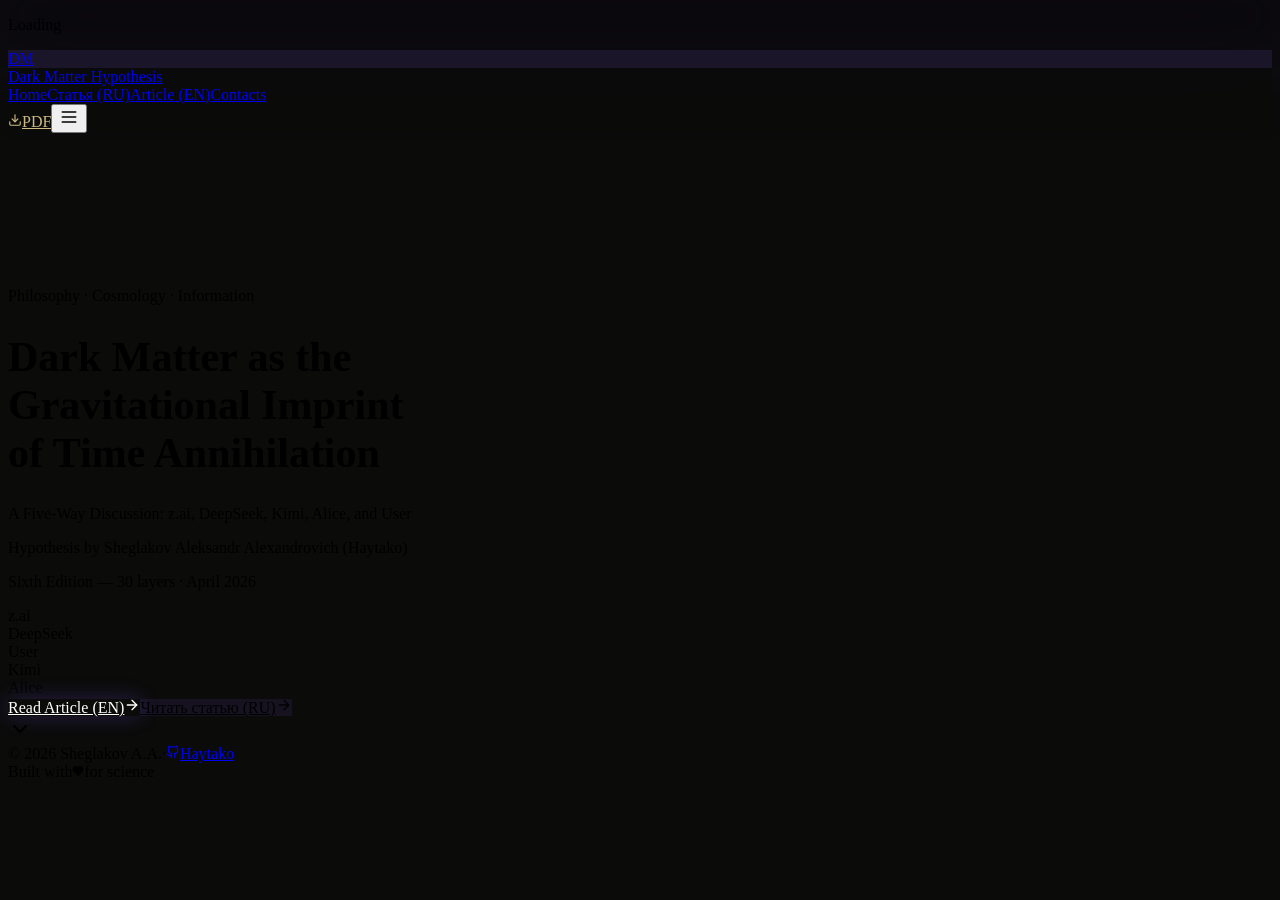
==== index.html @ 99fc0993 "v1 with correct structure" ====
<!DOCTYPE html><html lang="en"><head><meta charSet="utf-8"/><meta name="viewport" content="width=device-width, initial-scale=1"/><link rel="stylesheet" href="/dark-matter-article/_next/static/chunks/0yb7~w1ovek7~.css" data-precedence="next"/><link rel="preload" as="script" fetchPriority="low" href="/dark-matter-article/_next/static/chunks/0gzznwg9d~~2w.js"/><script src="/dark-matter-article/_next/static/chunks/0pqt~8bl3ukh4.js" async=""></script><script src="/dark-matter-article/_next/static/chunks/0r6_.y9h9w66i.js" async=""></script><script src="/dark-matter-article/_next/static/chunks/0ohh6tsst96ug.js" async=""></script><script src="/dark-matter-article/_next/static/chunks/turbopack-02_morp7.wm54.js" async=""></script><script src="/dark-matter-article/_next/static/chunks/17m0hzu88d4k_.js" async=""></script><script src="/dark-matter-article/_next/static/chunks/0_t29vi~hh.tn.js" async=""></script><script src="/dark-matter-article/_next/static/chunks/13dg7owun8nfd.js" async=""></script><link rel="preload" href="https://fonts.googleapis.com/css2?family=Noto+Serif:ital,wght@0,400;0,700;0,900;1,400;1,700&amp;family=Noto+Sans:wght@300;400;500;600&amp;family=JetBrains+Mono:wght@400;500&amp;display=swap" as="style"/><link rel="preconnect" href="https://fonts.googleapis.com"/><link rel="preconnect" href="https://fonts.gstatic.com" crossorigin=""/><link rel="apple-touch-icon" href="/dark-matter-article/icon-512.png"/><meta name="apple-mobile-web-app-capable" content="yes"/><meta name="apple-mobile-web-app-status-bar-style" content="black-translucent"/><meta name="theme-color" content="#0b0b0a"/><title>Dark Matter as the Gravitational Imprint of Time Annihilation</title><meta name="description" content="A scientific hypothesis by Sheglakov Aleksandr Alexandrovich — dark matter as topological defects of spacetime from unclosed time loops."/><link rel="manifest" href="/dark-matter-article/manifest.json"/><link rel="icon" href="/dark-matter-article/icon-192.png"/><link rel="apple-touch-icon" href="/dark-matter-article/icon-512.png"/><link href="https://fonts.googleapis.com/css2?family=Noto+Serif:ital,wght@0,400;0,700;0,900;1,400;1,700&amp;family=Noto+Sans:wght@300;400;500;600&amp;family=JetBrains+Mono:wght@400;500&amp;display=swap" rel="stylesheet"/><script src="/dark-matter-article/_next/static/chunks/03~yq9q893hmn.js" noModule=""></script></head><body class="min-h-screen flex flex-col" style="background:#0b0b0a"><div hidden=""><!--$--><!--/$--></div><div class="fixed inset-0 z-[100] flex items-center justify-center" style="background:#0b0b0a;opacity:1;transition:opacity 0.7s ease-out;pointer-events:all"><div class="absolute w-[400px] h-[400px] sm:w-[500px] sm:h-[500px]"><div class="absolute inset-0 rounded-full border border-accent/10 animate-[spin_20s_linear_infinite]"></div><div class="absolute inset-8 rounded-full border border-accent-secondary/15 animate-[spin_15s_linear_infinite_reverse]"></div><div class="absolute inset-16 rounded-full border border-gold/20 animate-[spin_10s_linear_infinite]"></div><div class="absolute w-1 h-1 rounded-full bg-accent/60" style="top:50%;left:50%;transform:rotate(0deg) translateX(140px);animation:pulse 1.5s ease-in-out infinite;animation-delay:0s;box-shadow:0 0 6px rgba(114, 79, 220, 0.5)"></div><div class="absolute w-1 h-1 rounded-full bg-accent/60" style="top:50%;left:50%;transform:rotate(30deg) translateX(170px);animation:pulse 2s ease-in-out infinite;animation-delay:0.2s;box-shadow:0 0 6px rgba(114, 79, 220, 0.5)"></div><div class="absolute w-1 h-1 rounded-full bg-accent/60" style="top:50%;left:50%;transform:rotate(60deg) translateX(200px);animation:pulse 2.5s ease-in-out infinite;animation-delay:0.4s;box-shadow:0 0 6px rgba(114, 79, 220, 0.5)"></div><div class="absolute w-1 h-1 rounded-full bg-accent/60" style="top:50%;left:50%;transform:rotate(90deg) translateX(140px);animation:pulse 3s ease-in-out infinite;animation-delay:0.6000000000000001s;box-shadow:0 0 6px rgba(114, 79, 220, 0.5)"></div><div class="absolute w-1 h-1 rounded-full bg-accent/60" style="top:50%;left:50%;transform:rotate(120deg) translateX(170px);animation:pulse 1.5s ease-in-out infinite;animation-delay:0.8s;box-shadow:0 0 6px rgba(114, 79, 220, 0.5)"></div><div class="absolute w-1 h-1 rounded-full bg-accent/60" style="top:50%;left:50%;transform:rotate(150deg) translateX(200px);animation:pulse 2s ease-in-out infinite;animation-delay:1s;box-shadow:0 0 6px rgba(114, 79, 220, 0.5)"></div><div class="absolute w-1 h-1 rounded-full bg-accent/60" style="top:50%;left:50%;transform:rotate(180deg) translateX(140px);animation:pulse 2.5s ease-in-out infinite;animation-delay:1.2000000000000002s;box-shadow:0 0 6px rgba(114, 79, 220, 0.5)"></div><div class="absolute w-1 h-1 rounded-full bg-accent/60" style="top:50%;left:50%;transform:rotate(210deg) translateX(170px);animation:pulse 3s ease-in-out infinite;animation-delay:1.4000000000000001s;box-shadow:0 0 6px rgba(114, 79, 220, 0.5)"></div><div class="absolute w-1 h-1 rounded-full bg-accent/60" style="top:50%;left:50%;transform:rotate(240deg) translateX(200px);animation:pulse 1.5s ease-in-out infinite;animation-delay:1.6s;box-shadow:0 0 6px rgba(114, 79, 220, 0.5)"></div><div class="absolute w-1 h-1 rounded-full bg-accent/60" style="top:50%;left:50%;transform:rotate(270deg) translateX(140px);animation:pulse 2s ease-in-out infinite;animation-delay:1.8s;box-shadow:0 0 6px rgba(114, 79, 220, 0.5)"></div><div class="absolute w-1 h-1 rounded-full bg-accent/60" style="top:50%;left:50%;transform:rotate(300deg) translateX(170px);animation:pulse 2.5s ease-in-out infinite;animation-delay:2s;box-shadow:0 0 6px rgba(114, 79, 220, 0.5)"></div><div class="absolute w-1 h-1 rounded-full bg-accent/60" style="top:50%;left:50%;transform:rotate(330deg) translateX(200px);animation:pulse 3s ease-in-out infinite;animation-delay:2.2s;box-shadow:0 0 6px rgba(114, 79, 220, 0.5)"></div><div class="absolute w-0.5 h-0.5 rounded-full bg-accent-secondary/50" style="top:50%;left:50%;transform:rotate(15deg) translateX(100px);animation:pulse 2s ease-in-out infinite;animation-delay:0s;box-shadow:0 0 4px rgba(121, 204, 162, 0.4)"></div><div class="absolute w-0.5 h-0.5 rounded-full bg-accent-secondary/50" style="top:50%;left:50%;transform:rotate(60deg) translateX(120px);animation:pulse 2.3s ease-in-out infinite;animation-delay:0.15s;box-shadow:0 0 4px rgba(121, 204, 162, 0.4)"></div><div class="absolute w-0.5 h-0.5 rounded-full bg-accent-secondary/50" style="top:50%;left:50%;transform:rotate(105deg) translateX(100px);animation:pulse 2.6s ease-in-out infinite;animation-delay:0.3s;box-shadow:0 0 4px rgba(121, 204, 162, 0.4)"></div><div class="absolute w-0.5 h-0.5 rounded-full bg-accent-secondary/50" style="top:50%;left:50%;transform:rotate(150deg) translateX(120px);animation:pulse 2s ease-in-out infinite;animation-delay:0.44999999999999996s;box-shadow:0 0 4px rgba(121, 204, 162, 0.4)"></div><div class="absolute w-0.5 h-0.5 rounded-full bg-accent-secondary/50" style="top:50%;left:50%;transform:rotate(195deg) translateX(100px);animation:pulse 2.3s ease-in-out infinite;animation-delay:0.6s;box-shadow:0 0 4px rgba(121, 204, 162, 0.4)"></div><div class="absolute w-0.5 h-0.5 rounded-full bg-accent-secondary/50" style="top:50%;left:50%;transform:rotate(240deg) translateX(120px);animation:pulse 2.6s ease-in-out infinite;animation-delay:0.75s;box-shadow:0 0 4px rgba(121, 204, 162, 0.4)"></div><div class="absolute w-0.5 h-0.5 rounded-full bg-accent-secondary/50" style="top:50%;left:50%;transform:rotate(285deg) translateX(100px);animation:pulse 2s ease-in-out infinite;animation-delay:0.8999999999999999s;box-shadow:0 0 4px rgba(121, 204, 162, 0.4)"></div><div class="absolute w-0.5 h-0.5 rounded-full bg-accent-secondary/50" style="top:50%;left:50%;transform:rotate(330deg) translateX(120px);animation:pulse 2.3s ease-in-out infinite;animation-delay:1.05s;box-shadow:0 0 4px rgba(121, 204, 162, 0.4)"></div></div><div class="relative z-10 w-16 h-16 sm:w-20 sm:h-20 rounded-full" style="background:radial-gradient(circle, #000 40%, rgba(114,79,220,0.3) 70%, transparent 100%);box-shadow:0 0 60px 20px rgba(0,0,0,0.8), 0 0 100px 40px rgba(114,79,220,0.1)"></div><div class="absolute bottom-[30%] text-center"><p class="text-muted text-xs tracking-[4px] uppercase animate-pulse">Loading</p></div></div><nav class="fixed top-0 left-0 right-0 z-50 border-b border-border/50" style="background:rgba(11, 11, 10, 0.92);backdrop-filter:blur(12px)"><div class="max-w-[900px] mx-auto px-4 h-16 flex items-center justify-between"><a class="flex items-center gap-2 no-underline shrink-0" href="/dark-matter-article"><div class="w-8 h-8 rounded-full border border-accent/40 flex items-center justify-center" style="background:rgba(114, 79, 220, 0.15)"><span class="text-accent font-bold text-sm" style="font-family:var(--font-serif)">DM</span></div><span class="hidden sm:block text-sm font-medium text-muted truncate max-w-[180px]">Dark Matter Hypothesis</span></a><div class="hidden md:flex items-center gap-1"><a class="px-3 py-1.5 rounded-md text-sm no-underline transition-colors text-accent bg-accent/10" href="/dark-matter-article">Home</a><a class="px-3 py-1.5 rounded-md text-sm no-underline transition-colors text-muted hover:text-foreground hover:bg-white/5" href="/dark-matter-article/ru">Статья (RU)</a><a class="px-3 py-1.5 rounded-md text-sm no-underline transition-colors text-muted hover:text-foreground hover:bg-white/5" href="/dark-matter-article/en">Article (EN)</a><a class="px-3 py-1.5 rounded-md text-sm no-underline transition-colors text-muted hover:text-foreground hover:bg-white/5" href="/dark-matter-article/contacts">Contacts</a></div><div class="flex items-center gap-2"><a href="/dark-matter-article/dark_matter_en.pdf" download="" class="hidden sm:flex items-center gap-1.5 px-3 py-1.5 rounded-md text-sm text-gold border border-gold/30 hover:bg-gold/10 transition-colors no-underline" style="color:#ccba82"><svg xmlns="http://www.w3.org/2000/svg" width="14" height="14" viewBox="0 0 24 24" fill="none" stroke="currentColor" stroke-width="2" stroke-linecap="round" stroke-linejoin="round" class="lucide lucide-download" aria-hidden="true"><path d="M12 15V3"></path><path d="M21 15v4a2 2 0 0 1-2 2H5a2 2 0 0 1-2-2v-4"></path><path d="m7 10 5 5 5-5"></path></svg>PDF</a><button class="md:hidden p-2 rounded-md text-muted hover:text-foreground hover:bg-white/5 transition-colors" aria-label="Toggle menu"><svg xmlns="http://www.w3.org/2000/svg" width="20" height="20" viewBox="0 0 24 24" fill="none" stroke="currentColor" stroke-width="2" stroke-linecap="round" stroke-linejoin="round" class="lucide lucide-menu" aria-hidden="true"><path d="M4 12h16"></path><path d="M4 18h16"></path><path d="M4 6h16"></path></svg></button></div></div></nav><main class="flex-1"><div class="relative min-h-screen flex flex-col items-center justify-center overflow-hidden"><canvas class="absolute inset-0 w-full h-full" style="pointer-events:none"></canvas><div class="absolute inset-0 pointer-events-none" style="background:radial-gradient(ellipse 600px 400px at 30% 20%, rgba(114,79,220,0.08) 0%, transparent 70%),
            radial-gradient(ellipse 500px 500px at 70% 80%, rgba(121,204,162,0.06) 0%, transparent 70%),
            radial-gradient(ellipse 300px 300px at 50% 50%, rgba(204,186,130,0.04) 0%, transparent 70%)"></div><div class="relative z-10 text-center px-6 max-w-2xl transition-all duration-1000 opacity-0 translate-y-8"><div class="text-accent text-xs tracking-[6px] uppercase mb-8 font-medium">Philosophy · Cosmology · Information</div><h1 class="font-bold leading-tight mb-6" style="font-family:var(--font-serif);font-size:clamp(24px, 5vw, 42px);color:var(--text-primary)">Dark Matter as the<br/>Gravitational Imprint<br/><span class="text-gold">of Time Annihilation</span></h1><p class="text-accent-secondary italic mb-8 max-w-md mx-auto" style="font-family:var(--font-serif);font-size:clamp(13px, 2vw, 16px)">A Five-Way Discussion: z.ai, DeepSeek, Kimi, Alice, and User</p><div class="w-16 h-0.5 mx-auto mb-8 rounded-full" style="background:linear-gradient(90deg, var(--accent), var(--accent-secondary))"></div><p class="text-muted italic max-w-md mx-auto mb-10 text-sm leading-relaxed">Hypothesis by Sheglakov Aleksandr Alexandrovich (Haytako)</p><p class="text-xs text-muted/60 mb-12 tracking-wider">Sixth Edition — 30 layers · April 2026</p><div class="flex flex-wrap justify-center gap-4 sm:gap-6 mb-12"><div class="flex items-center gap-2 text-xs text-muted"><span class="w-2 h-2 rounded-full" style="background:var(--speaker-zai);box-shadow:0 0 6px var(--speaker-zai)80"></span>z.ai</div><div class="flex items-center gap-2 text-xs text-muted"><span class="w-2 h-2 rounded-full" style="background:var(--speaker-deepseek);box-shadow:0 0 6px var(--speaker-deepseek)80"></span>DeepSeek</div><div class="flex items-center gap-2 text-xs text-muted"><span class="w-2 h-2 rounded-full" style="background:var(--speaker-user);box-shadow:0 0 6px var(--speaker-user)80"></span>User</div><div class="flex items-center gap-2 text-xs text-muted"><span class="w-2 h-2 rounded-full" style="background:var(--speaker-kimi);box-shadow:0 0 6px var(--speaker-kimi)80"></span>Kimi</div><div class="flex items-center gap-2 text-xs text-muted"><span class="w-2 h-2 rounded-full" style="background:var(--speaker-alice);box-shadow:0 0 6px var(--speaker-alice)80"></span>Alice</div></div><div class="flex flex-col sm:flex-row gap-3 justify-center items-center"><a class="inline-flex items-center gap-2 px-6 py-3 rounded-lg font-medium text-sm no-underline transition-all hover:scale-105" style="background:var(--accent);color:#fff;box-shadow:0 0 20px rgba(114, 79, 220, 0.3)" href="/dark-matter-article/en">Read Article (EN)<svg xmlns="http://www.w3.org/2000/svg" width="16" height="16" viewBox="0 0 24 24" fill="none" stroke="currentColor" stroke-width="2" stroke-linecap="round" stroke-linejoin="round" class="lucide lucide-arrow-right" aria-hidden="true"><path d="M5 12h14"></path><path d="m12 5 7 7-7 7"></path></svg></a><a class="inline-flex items-center gap-2 px-6 py-3 rounded-lg font-medium text-sm no-underline border transition-all hover:scale-105" style="border-color:var(--accent);color:var(--accent);background:rgba(114, 79, 220, 0.1)" href="/dark-matter-article/ru">Читать статью (RU)<svg xmlns="http://www.w3.org/2000/svg" width="16" height="16" viewBox="0 0 24 24" fill="none" stroke="currentColor" stroke-width="2" stroke-linecap="round" stroke-linejoin="round" class="lucide lucide-arrow-right" aria-hidden="true"><path d="M5 12h14"></path><path d="m12 5 7 7-7 7"></path></svg></a></div></div><div class="absolute bottom-8 left-1/2 -translate-x-1/2 animate-bounce text-muted/40"><svg xmlns="http://www.w3.org/2000/svg" width="24" height="24" viewBox="0 0 24 24" fill="none" stroke="currentColor" stroke-width="2" stroke-linecap="round" stroke-linejoin="round" class="lucide lucide-chevron-down" aria-hidden="true"><path d="m6 9 6 6 6-6"></path></svg></div></div><!--$--><!--/$--></main><footer class="w-full border-t border-border/30 mt-auto" style="background:rgba(11, 11, 10, 0.95)"><div class="max-w-[900px] mx-auto px-4 py-8 flex flex-col sm:flex-row items-center justify-between gap-4 text-sm text-muted"><div class="flex items-center gap-1"><span>© 2026 Sheglakov A.A.</span><span class="mx-1">·</span><a target="_blank" rel="noopener noreferrer" class="inline-flex items-center gap-1 text-muted hover:text-accent transition-colors no-underline" href="https://github.com/Haytako"><svg xmlns="http://www.w3.org/2000/svg" width="14" height="14" viewBox="0 0 24 24" fill="none" stroke="currentColor" stroke-width="2" stroke-linecap="round" stroke-linejoin="round" class="lucide lucide-github" aria-hidden="true"><path d="M15 22v-4a4.8 4.8 0 0 0-1-3.5c3 0 6-2 6-5.5.08-1.25-.27-2.48-1-3.5.28-1.15.28-2.35 0-3.5 0 0-1 0-3 1.5-2.64-.5-5.36-.5-8 0C6 2 5 2 5 2c-.3 1.15-.3 2.35 0 3.5A5.403 5.403 0 0 0 4 9c0 3.5 3 5.5 6 5.5-.39.49-.68 1.05-.85 1.65-.17.6-.22 1.23-.15 1.85v4"></path><path d="M9 18c-4.51 2-5-2-7-2"></path></svg>Haytako</a></div><div class="flex items-center gap-1 text-xs"><span>Built with</span><svg xmlns="http://www.w3.org/2000/svg" width="12" height="12" viewBox="0 0 24 24" fill="currentColor" stroke="currentColor" stroke-width="2" stroke-linecap="round" stroke-linejoin="round" class="lucide lucide-heart text-accent" aria-hidden="true"><path d="M19 14c1.49-1.46 3-3.21 3-5.5A5.5 5.5 0 0 0 16.5 3c-1.76 0-3 .5-4.5 2-1.5-1.5-2.74-2-4.5-2A5.5 5.5 0 0 0 2 8.5c0 2.3 1.5 4.05 3 5.5l7 7Z"></path></svg><span>for science</span></div></div></footer><script src="/dark-matter-article/_next/static/chunks/0gzznwg9d~~2w.js" id="_R_" async=""></script><script>(self.__next_f=self.__next_f||[]).push([0])</script><script>self.__next_f.push([1,"1:\"$Sreact.fragment\"\n2:I[83621,[\"/dark-matter-article/_next/static/chunks/17m0hzu88d4k_.js\",\"/dark-matter-article/_next/static/chunks/0_t29vi~hh.tn.js\"],\"default\"]\n3:I[88589,[\"/dark-matter-article/_next/static/chunks/17m0hzu88d4k_.js\",\"/dark-matter-article/_next/static/chunks/0_t29vi~hh.tn.js\"],\"default\"]\n4:I[39756,[\"/dark-matter-article/_next/static/chunks/17m0hzu88d4k_.js\",\"/dark-matter-article/_next/static/chunks/0_t29vi~hh.tn.js\"],\"default\"]\n5:I[37457,[\"/dark-matter-article/_next/static/chunks/17m0hzu88d4k_.js\",\"/dark-matter-article/_next/static/chunks/0_t29vi~hh.tn.js\"],\"default\"]\n6:I[22016,[\"/dark-matter-article/_next/static/chunks/17m0hzu88d4k_.js\",\"/dark-matter-article/_next/static/chunks/0_t29vi~hh.tn.js\"],\"\"]\nb:I[68027,[\"/dark-matter-article/_next/static/chunks/17m0hzu88d4k_.js\",\"/dark-matter-article/_next/static/chunks/0_t29vi~hh.tn.js\"],\"default\",1]\n:HL[\"/dark-matter-article/_next/static/chunks/0yb7~w1ovek7~.css\",\"style\"]\n:HL[\"https://fonts.googleapis.com/css2?family=Noto+Serif:ital,wght@0,400;0,700;0,900;1,400;1,700\u0026family=Noto+Sans:wght@300;400;500;600\u0026family=JetBrains+Mono:wght@400;500\u0026display=swap\",\"style\"]\n"])</script><script>self.__next_f.push([1,"0:{\"P\":null,\"c\":[\"\",\"\"],\"q\":\"\",\"i\":false,\"f\":[[[\"\",{\"children\":[\"__PAGE__\",{}]},\"$undefined\",\"$undefined\",16],[[\"$\",\"$1\",\"c\",{\"children\":[[[\"$\",\"link\",\"0\",{\"rel\":\"stylesheet\",\"href\":\"/dark-matter-article/_next/static/chunks/0yb7~w1ovek7~.css\",\"precedence\":\"next\",\"crossOrigin\":\"$undefined\",\"nonce\":\"$undefined\"}],[\"$\",\"script\",\"script-0\",{\"src\":\"/dark-matter-article/_next/static/chunks/17m0hzu88d4k_.js\",\"async\":true,\"nonce\":\"$undefined\"}],[\"$\",\"script\",\"script-1\",{\"src\":\"/dark-matter-article/_next/static/chunks/0_t29vi~hh.tn.js\",\"async\":true,\"nonce\":\"$undefined\"}]],[\"$\",\"html\",null,{\"lang\":\"en\",\"children\":[[\"$\",\"head\",null,{\"children\":[[\"$\",\"link\",null,{\"rel\":\"preconnect\",\"href\":\"https://fonts.googleapis.com\"}],[\"$\",\"link\",null,{\"rel\":\"preconnect\",\"href\":\"https://fonts.gstatic.com\",\"crossOrigin\":\"\"}],[\"$\",\"link\",null,{\"href\":\"https://fonts.googleapis.com/css2?family=Noto+Serif:ital,wght@0,400;0,700;0,900;1,400;1,700\u0026family=Noto+Sans:wght@300;400;500;600\u0026family=JetBrains+Mono:wght@400;500\u0026display=swap\",\"rel\":\"stylesheet\"}],[\"$\",\"link\",null,{\"rel\":\"apple-touch-icon\",\"href\":\"/dark-matter-article/icon-512.png\"}],[\"$\",\"meta\",null,{\"name\":\"apple-mobile-web-app-capable\",\"content\":\"yes\"}],[\"$\",\"meta\",null,{\"name\":\"apple-mobile-web-app-status-bar-style\",\"content\":\"black-translucent\"}]]}],[\"$\",\"body\",null,{\"className\":\"min-h-screen flex flex-col\",\"style\":{\"background\":\"#0b0b0a\"},\"children\":[[\"$\",\"$L2\",null,{}],[\"$\",\"$L3\",null,{}],[\"$\",\"main\",null,{\"className\":\"flex-1\",\"children\":[\"$\",\"$L4\",null,{\"parallelRouterKey\":\"children\",\"error\":\"$undefined\",\"errorStyles\":\"$undefined\",\"errorScripts\":\"$undefined\",\"template\":[\"$\",\"$L5\",null,{}],\"templateStyles\":\"$undefined\",\"templateScripts\":\"$undefined\",\"notFound\":[[[\"$\",\"title\",null,{\"children\":\"404: This page could not be found.\"}],[\"$\",\"div\",null,{\"style\":{\"fontFamily\":\"system-ui,\\\"Segoe UI\\\",Roboto,Helvetica,Arial,sans-serif,\\\"Apple Color Emoji\\\",\\\"Segoe UI Emoji\\\"\",\"height\":\"100vh\",\"textAlign\":\"center\",\"display\":\"flex\",\"flexDirection\":\"column\",\"alignItems\":\"center\",\"justifyContent\":\"center\"},\"children\":[\"$\",\"div\",null,{\"children\":[[\"$\",\"style\",null,{\"dangerouslySetInnerHTML\":{\"__html\":\"body{color:#000;background:#fff;margin:0}.next-error-h1{border-right:1px solid rgba(0,0,0,.3)}@media (prefers-color-scheme:dark){body{color:#fff;background:#000}.next-error-h1{border-right:1px solid rgba(255,255,255,.3)}}\"}}],[\"$\",\"h1\",null,{\"className\":\"next-error-h1\",\"style\":{\"display\":\"inline-block\",\"margin\":\"0 20px 0 0\",\"padding\":\"0 23px 0 0\",\"fontSize\":24,\"fontWeight\":500,\"verticalAlign\":\"top\",\"lineHeight\":\"49px\"},\"children\":404}],[\"$\",\"div\",null,{\"style\":{\"display\":\"inline-block\"},\"children\":[\"$\",\"h2\",null,{\"style\":{\"fontSize\":14,\"fontWeight\":400,\"lineHeight\":\"49px\",\"margin\":0},\"children\":\"This page could not be found.\"}]}]]}]}]],[]],\"forbidden\":\"$undefined\",\"unauthorized\":\"$undefined\"}]}],[\"$\",\"footer\",null,{\"className\":\"w-full border-t border-border/30 mt-auto\",\"style\":{\"background\":\"rgba(11, 11, 10, 0.95)\"},\"children\":[\"$\",\"div\",null,{\"className\":\"max-w-[900px] mx-auto px-4 py-8 flex flex-col sm:flex-row items-center justify-between gap-4 text-sm text-muted\",\"children\":[[\"$\",\"div\",null,{\"className\":\"flex items-center gap-1\",\"children\":[[\"$\",\"span\",null,{\"children\":\"© 2026 Sheglakov A.A.\"}],[\"$\",\"span\",null,{\"className\":\"mx-1\",\"children\":\"·\"}],[\"$\",\"$L6\",null,{\"href\":\"https://github.com/Haytako\",\"target\":\"_blank\",\"rel\":\"noopener noreferrer\",\"className\":\"inline-flex items-center gap-1 text-muted hover:text-accent transition-colors no-underline\",\"children\":[[\"$\",\"svg\",null,{\"ref\":\"$undefined\",\"xmlns\":\"http://www.w3.org/2000/svg\",\"width\":14,\"height\":14,\"viewBox\":\"0 0 24 24\",\"fill\":\"none\",\"stroke\":\"currentColor\",\"strokeWidth\":2,\"strokeLinecap\":\"round\",\"strokeLinejoin\":\"round\",\"className\":\"lucide lucide-github\",\"aria-hidden\":\"true\",\"children\":[[\"$\",\"path\",\"tonef\",{\"d\":\"M15 22v-4a4.8 4.8 0 0 0-1-3.5c3 0 6-2 6-5.5.08-1.25-.27-2.48-1-3.5.28-1.15.28-2.35 0-3.5 0 0-1 0-3 1.5-2.64-.5-5.36-.5-8 0C6 2 5 2 5 2c-.3 1.15-.3 2.35 0 3.5A5.403 5.403 0 0 0 4 9c0 3.5 3 5.5 6 5.5-.39.49-.68 1.05-.85 1.65-.17.6-.22 1.23-.15 1.85v4\"}],[\"$\",\"path\",\"9comsn\",{\"d\":\"M9 18c-4.51 2-5-2-7-2\"}],\"$undefined\"]}],\"Haytako\"]}]]}],[\"$\",\"div\",null,{\"className\":\"flex items-center gap-1 text-xs\",\"children\":[[\"$\",\"span\",null,{\"children\":\"Built with\"}],[\"$\",\"svg\",null,{\"ref\":\"$undefined\",\"xmlns\":\"http://www.w3.org/2000/svg\",\"width\":12,\"height\":12,\"viewBox\":\"0 0 24 24\",\"fill\":\"currentColor\",\"stroke\":\"currentColor\",\"strokeWidth\":2,\"strokeLinecap\":\"round\",\"strokeLinejoin\":\"round\",\"className\":\"lucide lucide-heart text-accent\",\"aria-hidden\":\"true\",\"children\":[\"$L7\",\"$undefined\"]}],\"$L8\"]}]]}]}]]}]]}]]}],{\"children\":[\"$L9\",{},null,false,null]},null,false,null],\"$La\",false]],\"m\":\"$undefined\",\"G\":[\"$b\",[\"$Lc\"]],\"S\":true,\"h\":null,\"s\":\"$undefined\",\"l\":\"$undefined\",\"p\":\"$undefined\",\"d\":\"$undefined\",\"b\":\"P3-vxMptx0hKISo1-0_LP\"}\n"])</script><script>self.__next_f.push([1,"d:I[47257,[\"/dark-matter-article/_next/static/chunks/17m0hzu88d4k_.js\",\"/dark-matter-article/_next/static/chunks/0_t29vi~hh.tn.js\"],\"ClientPageRoot\"]\ne:I[52683,[\"/dark-matter-article/_next/static/chunks/17m0hzu88d4k_.js\",\"/dark-matter-article/_next/static/chunks/0_t29vi~hh.tn.js\",\"/dark-matter-article/_next/static/chunks/13dg7owun8nfd.js\"],\"default\"]\n11:I[97367,[\"/dark-matter-article/_next/static/chunks/17m0hzu88d4k_.js\",\"/dark-matter-article/_next/static/chunks/0_t29vi~hh.tn.js\"],\"OutletBoundary\"]\n12:\"$Sreact.suspense\"\n14:I[97367,[\"/dark-matter-article/_next/static/chunks/17m0hzu88d4k_.js\",\"/dark-matter-article/_next/static/chunks/0_t29vi~hh.tn.js\"],\"ViewportBoundary\"]\n16:I[97367,[\"/dark-matter-article/_next/static/chunks/17m0hzu88d4k_.js\",\"/dark-matter-article/_next/static/chunks/0_t29vi~hh.tn.js\"],\"MetadataBoundary\"]\n7:[\"$\",\"path\",\"c3ymky\",{\"d\":\"M19 14c1.49-1.46 3-3.21 3-5.5A5.5 5.5 0 0 0 16.5 3c-1.76 0-3 .5-4.5 2-1.5-1.5-2.74-2-4.5-2A5.5 5.5 0 0 0 2 8.5c0 2.3 1.5 4.05 3 5.5l7 7Z\"}]\n8:[\"$\",\"span\",null,{\"children\":\"for science\"}]\n9:[\"$\",\"$1\",\"c\",{\"children\":[[\"$\",\"$Ld\",null,{\"Component\":\"$e\",\"serverProvidedParams\":{\"searchParams\":{},\"params\":{},\"promises\":[\"$@f\",\"$@10\"]}}],[[\"$\",\"script\",\"script-0\",{\"src\":\"/dark-matter-article/_next/static/chunks/13dg7owun8nfd.js\",\"async\":true,\"nonce\":\"$undefined\"}]],[\"$\",\"$L11\",null,{\"children\":[\"$\",\"$12\",null,{\"name\":\"Next.MetadataOutlet\",\"children\":\"$@13\"}]}]]}]\na:[\"$\",\"$1\",\"h\",{\"children\":[null,[\"$\",\"$L14\",null,{\"children\":\"$L15\"}],[\"$\",\"div\",null,{\"hidden\":true,\"children\":[\"$\",\"$L16\",null,{\"children\":[\"$\",\"$12\",null,{\"name\":\"Next.Metadata\",\"children\":\"$L17\"}]}]}],null]}]\nc:[\"$\",\"link\",\"0\",{\"rel\":\"stylesheet\",\"href\":\"/dark-matter-article/_next/static/chunks/0yb7~w1ovek7~.css\",\"precedence\":\"next\",\"crossOrigin\":\"$undefined\",\"nonce\":\"$undefined\"}]\n"])</script><script>self.__next_f.push([1,"f:{}\n10:\"$9:props:children:0:props:serverProvidedParams:params\"\n"])</script><script>self.__next_f.push([1,"15:[[\"$\",\"meta\",\"0\",{\"charSet\":\"utf-8\"}],[\"$\",\"meta\",\"1\",{\"name\":\"viewport\",\"content\":\"width=device-width, initial-scale=1\"}],[\"$\",\"meta\",\"2\",{\"name\":\"theme-color\",\"content\":\"#0b0b0a\"}]]\n"])</script><script>self.__next_f.push([1,"18:I[27201,[\"/dark-matter-article/_next/static/chunks/17m0hzu88d4k_.js\",\"/dark-matter-article/_next/static/chunks/0_t29vi~hh.tn.js\"],\"IconMark\"]\n13:null\n17:[[\"$\",\"title\",\"0\",{\"children\":\"Dark Matter as the Gravitational Imprint of Time Annihilation\"}],[\"$\",\"meta\",\"1\",{\"name\":\"description\",\"content\":\"A scientific hypothesis by Sheglakov Aleksandr Alexandrovich — dark matter as topological defects of spacetime from unclosed time loops.\"}],[\"$\",\"link\",\"2\",{\"rel\":\"manifest\",\"href\":\"/dark-matter-article/manifest.json\",\"crossOrigin\":\"$undefined\"}],[\"$\",\"link\",\"3\",{\"rel\":\"icon\",\"href\":\"/dark-matter-article/icon-192.png\"}],[\"$\",\"link\",\"4\",{\"rel\":\"apple-touch-icon\",\"href\":\"/dark-matter-article/icon-512.png\"}],[\"$\",\"$L18\",\"5\",{}]]\n"])</script></body></html>
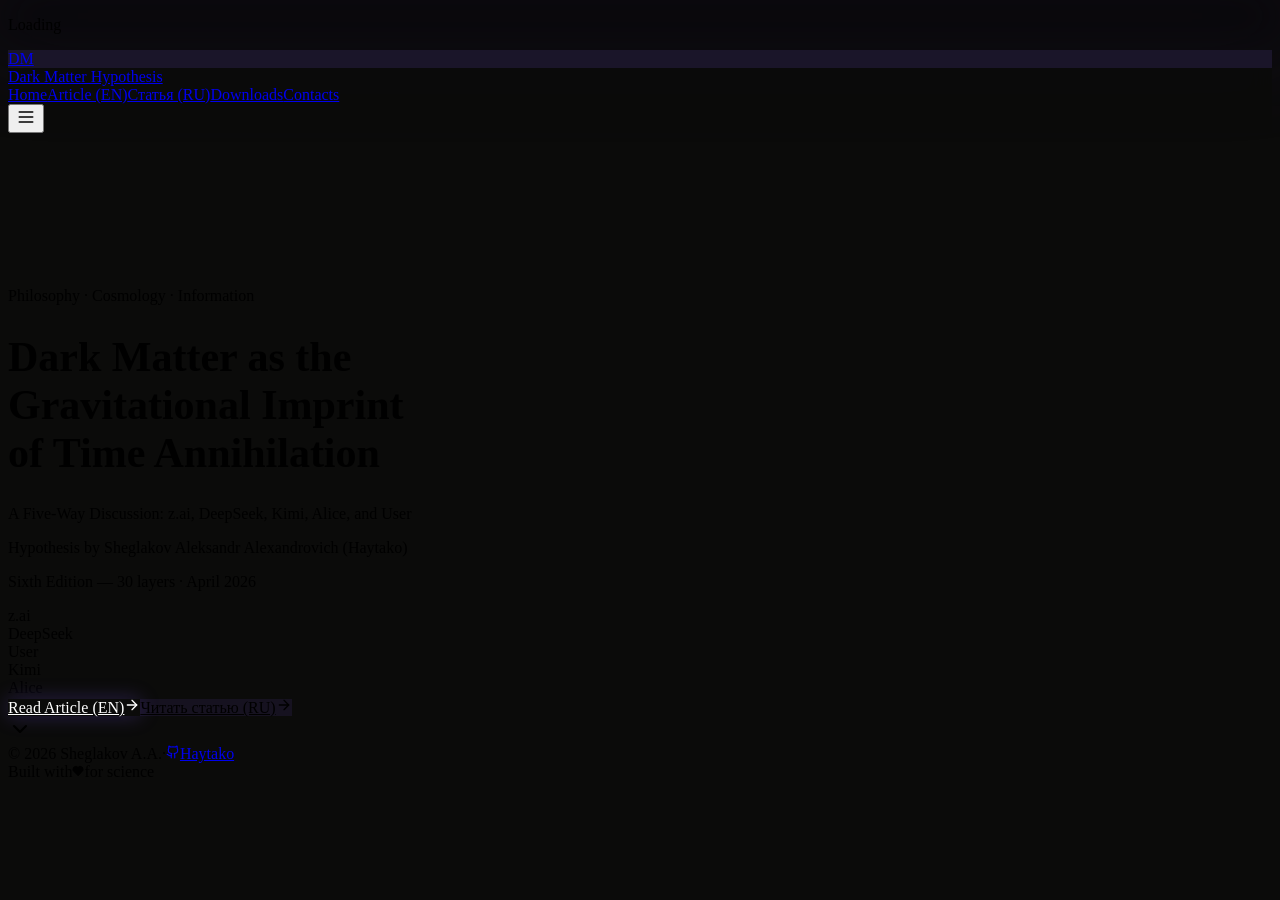
==== commit fda76578: "add downloads page with EN/RU HTML+PDF" ====
--- a/index.html
+++ b/index.html
@@ -1,3 +1,3 @@
-<!DOCTYPE html><html lang="en"><head><meta charSet="utf-8"/><meta name="viewport" content="width=device-width, initial-scale=1"/><link rel="stylesheet" href="/dark-matter-article/_next/static/chunks/0yb7~w1ovek7~.css" data-precedence="next"/><link rel="preload" as="script" fetchPriority="low" href="/dark-matter-article/_next/static/chunks/0gzznwg9d~~2w.js"/><script src="/dark-matter-article/_next/static/chunks/0pqt~8bl3ukh4.js" async=""></script><script src="/dark-matter-article/_next/static/chunks/0r6_.y9h9w66i.js" async=""></script><script src="/dark-matter-article/_next/static/chunks/0ohh6tsst96ug.js" async=""></script><script src="/dark-matter-article/_next/static/chunks/turbopack-02_morp7.wm54.js" async=""></script><script src="/dark-matter-article/_next/static/chunks/17m0hzu88d4k_.js" async=""></script><script src="/dark-matter-article/_next/static/chunks/0_t29vi~hh.tn.js" async=""></script><script src="/dark-matter-article/_next/static/chunks/13dg7owun8nfd.js" async=""></script><link rel="preload" href="https://fonts.googleapis.com/css2?family=Noto+Serif:ital,wght@0,400;0,700;0,900;1,400;1,700&amp;family=Noto+Sans:wght@300;400;500;600&amp;family=JetBrains+Mono:wght@400;500&amp;display=swap" as="style"/><link rel="preconnect" href="https://fonts.googleapis.com"/><link rel="preconnect" href="https://fonts.gstatic.com" crossorigin=""/><link rel="apple-touch-icon" href="/dark-matter-article/icon-512.png"/><meta name="apple-mobile-web-app-capable" content="yes"/><meta name="apple-mobile-web-app-status-bar-style" content="black-translucent"/><meta name="theme-color" content="#0b0b0a"/><title>Dark Matter as the Gravitational Imprint of Time Annihilation</title><meta name="description" content="A scientific hypothesis by Sheglakov Aleksandr Alexandrovich — dark matter as topological defects of spacetime from unclosed time loops."/><link rel="manifest" href="/dark-matter-article/manifest.json"/><link rel="icon" href="/dark-matter-article/icon-192.png"/><link rel="apple-touch-icon" href="/dark-matter-article/icon-512.png"/><link href="https://fonts.googleapis.com/css2?family=Noto+Serif:ital,wght@0,400;0,700;0,900;1,400;1,700&amp;family=Noto+Sans:wght@300;400;500;600&amp;family=JetBrains+Mono:wght@400;500&amp;display=swap" rel="stylesheet"/><script src="/dark-matter-article/_next/static/chunks/03~yq9q893hmn.js" noModule=""></script></head><body class="min-h-screen flex flex-col" style="background:#0b0b0a"><div hidden=""><!--$--><!--/$--></div><div class="fixed inset-0 z-[100] flex items-center justify-center" style="background:#0b0b0a;opacity:1;transition:opacity 0.7s ease-out;pointer-events:all"><div class="absolute w-[400px] h-[400px] sm:w-[500px] sm:h-[500px]"><div class="absolute inset-0 rounded-full border border-accent/10 animate-[spin_20s_linear_infinite]"></div><div class="absolute inset-8 rounded-full border border-accent-secondary/15 animate-[spin_15s_linear_infinite_reverse]"></div><div class="absolute inset-16 rounded-full border border-gold/20 animate-[spin_10s_linear_infinite]"></div><div class="absolute w-1 h-1 rounded-full bg-accent/60" style="top:50%;left:50%;transform:rotate(0deg) translateX(140px);animation:pulse 1.5s ease-in-out infinite;animation-delay:0s;box-shadow:0 0 6px rgba(114, 79, 220, 0.5)"></div><div class="absolute w-1 h-1 rounded-full bg-accent/60" style="top:50%;left:50%;transform:rotate(30deg) translateX(170px);animation:pulse 2s ease-in-out infinite;animation-delay:0.2s;box-shadow:0 0 6px rgba(114, 79, 220, 0.5)"></div><div class="absolute w-1 h-1 rounded-full bg-accent/60" style="top:50%;left:50%;transform:rotate(60deg) translateX(200px);animation:pulse 2.5s ease-in-out infinite;animation-delay:0.4s;box-shadow:0 0 6px rgba(114, 79, 220, 0.5)"></div><div class="absolute w-1 h-1 rounded-full bg-accent/60" style="top:50%;left:50%;transform:rotate(90deg) translateX(140px);animation:pulse 3s ease-in-out infinite;animation-delay:0.6000000000000001s;box-shadow:0 0 6px rgba(114, 79, 220, 0.5)"></div><div class="absolute w-1 h-1 rounded-full bg-accent/60" style="top:50%;left:50%;transform:rotate(120deg) translateX(170px);animation:pulse 1.5s ease-in-out infinite;animation-delay:0.8s;box-shadow:0 0 6px rgba(114, 79, 220, 0.5)"></div><div class="absolute w-1 h-1 rounded-full bg-accent/60" style="top:50%;left:50%;transform:rotate(150deg) translateX(200px);animation:pulse 2s ease-in-out infinite;animation-delay:1s;box-shadow:0 0 6px rgba(114, 79, 220, 0.5)"></div><div class="absolute w-1 h-1 rounded-full bg-accent/60" style="top:50%;left:50%;transform:rotate(180deg) translateX(140px);animation:pulse 2.5s ease-in-out infinite;animation-delay:1.2000000000000002s;box-shadow:0 0 6px rgba(114, 79, 220, 0.5)"></div><div class="absolute w-1 h-1 rounded-full bg-accent/60" style="top:50%;left:50%;transform:rotate(210deg) translateX(170px);animation:pulse 3s ease-in-out infinite;animation-delay:1.4000000000000001s;box-shadow:0 0 6px rgba(114, 79, 220, 0.5)"></div><div class="absolute w-1 h-1 rounded-full bg-accent/60" style="top:50%;left:50%;transform:rotate(240deg) translateX(200px);animation:pulse 1.5s ease-in-out infinite;animation-delay:1.6s;box-shadow:0 0 6px rgba(114, 79, 220, 0.5)"></div><div class="absolute w-1 h-1 rounded-full bg-accent/60" style="top:50%;left:50%;transform:rotate(270deg) translateX(140px);animation:pulse 2s ease-in-out infinite;animation-delay:1.8s;box-shadow:0 0 6px rgba(114, 79, 220, 0.5)"></div><div class="absolute w-1 h-1 rounded-full bg-accent/60" style="top:50%;left:50%;transform:rotate(300deg) translateX(170px);animation:pulse 2.5s ease-in-out infinite;animation-delay:2s;box-shadow:0 0 6px rgba(114, 79, 220, 0.5)"></div><div class="absolute w-1 h-1 rounded-full bg-accent/60" style="top:50%;left:50%;transform:rotate(330deg) translateX(200px);animation:pulse 3s ease-in-out infinite;animation-delay:2.2s;box-shadow:0 0 6px rgba(114, 79, 220, 0.5)"></div><div class="absolute w-0.5 h-0.5 rounded-full bg-accent-secondary/50" style="top:50%;left:50%;transform:rotate(15deg) translateX(100px);animation:pulse 2s ease-in-out infinite;animation-delay:0s;box-shadow:0 0 4px rgba(121, 204, 162, 0.4)"></div><div class="absolute w-0.5 h-0.5 rounded-full bg-accent-secondary/50" style="top:50%;left:50%;transform:rotate(60deg) translateX(120px);animation:pulse 2.3s ease-in-out infinite;animation-delay:0.15s;box-shadow:0 0 4px rgba(121, 204, 162, 0.4)"></div><div class="absolute w-0.5 h-0.5 rounded-full bg-accent-secondary/50" style="top:50%;left:50%;transform:rotate(105deg) translateX(100px);animation:pulse 2.6s ease-in-out infinite;animation-delay:0.3s;box-shadow:0 0 4px rgba(121, 204, 162, 0.4)"></div><div class="absolute w-0.5 h-0.5 rounded-full bg-accent-secondary/50" style="top:50%;left:50%;transform:rotate(150deg) translateX(120px);animation:pulse 2s ease-in-out infinite;animation-delay:0.44999999999999996s;box-shadow:0 0 4px rgba(121, 204, 162, 0.4)"></div><div class="absolute w-0.5 h-0.5 rounded-full bg-accent-secondary/50" style="top:50%;left:50%;transform:rotate(195deg) translateX(100px);animation:pulse 2.3s ease-in-out infinite;animation-delay:0.6s;box-shadow:0 0 4px rgba(121, 204, 162, 0.4)"></div><div class="absolute w-0.5 h-0.5 rounded-full bg-accent-secondary/50" style="top:50%;left:50%;transform:rotate(240deg) translateX(120px);animation:pulse 2.6s ease-in-out infinite;animation-delay:0.75s;box-shadow:0 0 4px rgba(121, 204, 162, 0.4)"></div><div class="absolute w-0.5 h-0.5 rounded-full bg-accent-secondary/50" style="top:50%;left:50%;transform:rotate(285deg) translateX(100px);animation:pulse 2s ease-in-out infinite;animation-delay:0.8999999999999999s;box-shadow:0 0 4px rgba(121, 204, 162, 0.4)"></div><div class="absolute w-0.5 h-0.5 rounded-full bg-accent-secondary/50" style="top:50%;left:50%;transform:rotate(330deg) translateX(120px);animation:pulse 2.3s ease-in-out infinite;animation-delay:1.05s;box-shadow:0 0 4px rgba(121, 204, 162, 0.4)"></div></div><div class="relative z-10 w-16 h-16 sm:w-20 sm:h-20 rounded-full" style="background:radial-gradient(circle, #000 40%, rgba(114,79,220,0.3) 70%, transparent 100%);box-shadow:0 0 60px 20px rgba(0,0,0,0.8), 0 0 100px 40px rgba(114,79,220,0.1)"></div><div class="absolute bottom-[30%] text-center"><p class="text-muted text-xs tracking-[4px] uppercase animate-pulse">Loading</p></div></div><nav class="fixed top-0 left-0 right-0 z-50 border-b border-border/50" style="background:rgba(11, 11, 10, 0.92);backdrop-filter:blur(12px)"><div class="max-w-[900px] mx-auto px-4 h-16 flex items-center justify-between"><a class="flex items-center gap-2 no-underline shrink-0" href="/dark-matter-article"><div class="w-8 h-8 rounded-full border border-accent/40 flex items-center justify-center" style="background:rgba(114, 79, 220, 0.15)"><span class="text-accent font-bold text-sm" style="font-family:var(--font-serif)">DM</span></div><span class="hidden sm:block text-sm font-medium text-muted truncate max-w-[180px]">Dark Matter Hypothesis</span></a><div class="hidden md:flex items-center gap-1"><a class="px-3 py-1.5 rounded-md text-sm no-underline transition-colors text-accent bg-accent/10" href="/dark-matter-article">Home</a><a class="px-3 py-1.5 rounded-md text-sm no-underline transition-colors text-muted hover:text-foreground hover:bg-white/5" href="/dark-matter-article/ru">Статья (RU)</a><a class="px-3 py-1.5 rounded-md text-sm no-underline transition-colors text-muted hover:text-foreground hover:bg-white/5" href="/dark-matter-article/en">Article (EN)</a><a class="px-3 py-1.5 rounded-md text-sm no-underline transition-colors text-muted hover:text-foreground hover:bg-white/5" href="/dark-matter-article/contacts">Contacts</a></div><div class="flex items-center gap-2"><a href="/dark-matter-article/dark_matter_en.pdf" download="" class="hidden sm:flex items-center gap-1.5 px-3 py-1.5 rounded-md text-sm text-gold border border-gold/30 hover:bg-gold/10 transition-colors no-underline" style="color:#ccba82"><svg xmlns="http://www.w3.org/2000/svg" width="14" height="14" viewBox="0 0 24 24" fill="none" stroke="currentColor" stroke-width="2" stroke-linecap="round" stroke-linejoin="round" class="lucide lucide-download" aria-hidden="true"><path d="M12 15V3"></path><path d="M21 15v4a2 2 0 0 1-2 2H5a2 2 0 0 1-2-2v-4"></path><path d="m7 10 5 5 5-5"></path></svg>PDF</a><button class="md:hidden p-2 rounded-md text-muted hover:text-foreground hover:bg-white/5 transition-colors" aria-label="Toggle menu"><svg xmlns="http://www.w3.org/2000/svg" width="20" height="20" viewBox="0 0 24 24" fill="none" stroke="currentColor" stroke-width="2" stroke-linecap="round" stroke-linejoin="round" class="lucide lucide-menu" aria-hidden="true"><path d="M4 12h16"></path><path d="M4 18h16"></path><path d="M4 6h16"></path></svg></button></div></div></nav><main class="flex-1"><div class="relative min-h-screen flex flex-col items-center justify-center overflow-hidden"><canvas class="absolute inset-0 w-full h-full" style="pointer-events:none"></canvas><div class="absolute inset-0 pointer-events-none" style="background:radial-gradient(ellipse 600px 400px at 30% 20%, rgba(114,79,220,0.08) 0%, transparent 70%),
+<!DOCTYPE html><html lang="en"><head><meta charSet="utf-8"/><meta name="viewport" content="width=device-width, initial-scale=1"/><link rel="stylesheet" href="/dark-matter-article/_next/static/chunks/0qtlj95a~pbn8.css" data-precedence="next"/><link rel="preload" as="script" fetchPriority="low" href="/dark-matter-article/_next/static/chunks/0bzupvr5gt3k9.js"/><script src="/dark-matter-article/_next/static/chunks/0pqt~8bl3ukh4.js" async=""></script><script src="/dark-matter-article/_next/static/chunks/0r6_.y9h9w66i.js" async=""></script><script src="/dark-matter-article/_next/static/chunks/0ohh6tsst96ug.js" async=""></script><script src="/dark-matter-article/_next/static/chunks/turbopack-0n7gfw6fn0s7o.js" async=""></script><script src="/dark-matter-article/_next/static/chunks/0v0pco5x1__4b.js" async=""></script><script src="/dark-matter-article/_next/static/chunks/0_t29vi~hh.tn.js" async=""></script><script src="/dark-matter-article/_next/static/chunks/13dg7owun8nfd.js" async=""></script><link rel="preload" href="https://fonts.googleapis.com/css2?family=Noto+Serif:ital,wght@0,400;0,700;0,900;1,400;1,700&amp;family=Noto+Sans:wght@300;400;500;600&amp;family=JetBrains+Mono:wght@400;500&amp;display=swap" as="style"/><link rel="preconnect" href="https://fonts.googleapis.com"/><link rel="preconnect" href="https://fonts.gstatic.com" crossorigin=""/><link rel="apple-touch-icon" href="/dark-matter-article/icon-512.png"/><meta name="apple-mobile-web-app-capable" content="yes"/><meta name="apple-mobile-web-app-status-bar-style" content="black-translucent"/><meta name="theme-color" content="#0b0b0a"/><title>Dark Matter as the Gravitational Imprint of Time Annihilation</title><meta name="description" content="A scientific hypothesis by Sheglakov Aleksandr Alexandrovich — dark matter as topological defects of spacetime from unclosed time loops."/><link rel="manifest" href="/dark-matter-article/manifest.json"/><link rel="icon" href="/dark-matter-article/icon-192.png"/><link rel="apple-touch-icon" href="/dark-matter-article/icon-512.png"/><link href="https://fonts.googleapis.com/css2?family=Noto+Serif:ital,wght@0,400;0,700;0,900;1,400;1,700&amp;family=Noto+Sans:wght@300;400;500;600&amp;family=JetBrains+Mono:wght@400;500&amp;display=swap" rel="stylesheet"/><script src="/dark-matter-article/_next/static/chunks/03~yq9q893hmn.js" noModule=""></script></head><body class="min-h-screen flex flex-col" style="background:#0b0b0a"><div hidden=""><!--$--><!--/$--></div><div class="fixed inset-0 z-[100] flex items-center justify-center" style="background:#0b0b0a;opacity:1;transition:opacity 0.7s ease-out;pointer-events:all"><div class="absolute w-[400px] h-[400px] sm:w-[500px] sm:h-[500px]"><div class="absolute inset-0 rounded-full border border-accent/10 animate-[spin_20s_linear_infinite]"></div><div class="absolute inset-8 rounded-full border border-accent-secondary/15 animate-[spin_15s_linear_infinite_reverse]"></div><div class="absolute inset-16 rounded-full border border-gold/20 animate-[spin_10s_linear_infinite]"></div><div class="absolute w-1 h-1 rounded-full bg-accent/60" style="top:50%;left:50%;transform:rotate(0deg) translateX(140px);animation:pulse 1.5s ease-in-out infinite;animation-delay:0s;box-shadow:0 0 6px rgba(114, 79, 220, 0.5)"></div><div class="absolute w-1 h-1 rounded-full bg-accent/60" style="top:50%;left:50%;transform:rotate(30deg) translateX(170px);animation:pulse 2s ease-in-out infinite;animation-delay:0.2s;box-shadow:0 0 6px rgba(114, 79, 220, 0.5)"></div><div class="absolute w-1 h-1 rounded-full bg-accent/60" style="top:50%;left:50%;transform:rotate(60deg) translateX(200px);animation:pulse 2.5s ease-in-out infinite;animation-delay:0.4s;box-shadow:0 0 6px rgba(114, 79, 220, 0.5)"></div><div class="absolute w-1 h-1 rounded-full bg-accent/60" style="top:50%;left:50%;transform:rotate(90deg) translateX(140px);animation:pulse 3s ease-in-out infinite;animation-delay:0.6000000000000001s;box-shadow:0 0 6px rgba(114, 79, 220, 0.5)"></div><div class="absolute w-1 h-1 rounded-full bg-accent/60" style="top:50%;left:50%;transform:rotate(120deg) translateX(170px);animation:pulse 1.5s ease-in-out infinite;animation-delay:0.8s;box-shadow:0 0 6px rgba(114, 79, 220, 0.5)"></div><div class="absolute w-1 h-1 rounded-full bg-accent/60" style="top:50%;left:50%;transform:rotate(150deg) translateX(200px);animation:pulse 2s ease-in-out infinite;animation-delay:1s;box-shadow:0 0 6px rgba(114, 79, 220, 0.5)"></div><div class="absolute w-1 h-1 rounded-full bg-accent/60" style="top:50%;left:50%;transform:rotate(180deg) translateX(140px);animation:pulse 2.5s ease-in-out infinite;animation-delay:1.2000000000000002s;box-shadow:0 0 6px rgba(114, 79, 220, 0.5)"></div><div class="absolute w-1 h-1 rounded-full bg-accent/60" style="top:50%;left:50%;transform:rotate(210deg) translateX(170px);animation:pulse 3s ease-in-out infinite;animation-delay:1.4000000000000001s;box-shadow:0 0 6px rgba(114, 79, 220, 0.5)"></div><div class="absolute w-1 h-1 rounded-full bg-accent/60" style="top:50%;left:50%;transform:rotate(240deg) translateX(200px);animation:pulse 1.5s ease-in-out infinite;animation-delay:1.6s;box-shadow:0 0 6px rgba(114, 79, 220, 0.5)"></div><div class="absolute w-1 h-1 rounded-full bg-accent/60" style="top:50%;left:50%;transform:rotate(270deg) translateX(140px);animation:pulse 2s ease-in-out infinite;animation-delay:1.8s;box-shadow:0 0 6px rgba(114, 79, 220, 0.5)"></div><div class="absolute w-1 h-1 rounded-full bg-accent/60" style="top:50%;left:50%;transform:rotate(300deg) translateX(170px);animation:pulse 2.5s ease-in-out infinite;animation-delay:2s;box-shadow:0 0 6px rgba(114, 79, 220, 0.5)"></div><div class="absolute w-1 h-1 rounded-full bg-accent/60" style="top:50%;left:50%;transform:rotate(330deg) translateX(200px);animation:pulse 3s ease-in-out infinite;animation-delay:2.2s;box-shadow:0 0 6px rgba(114, 79, 220, 0.5)"></div><div class="absolute w-0.5 h-0.5 rounded-full bg-accent-secondary/50" style="top:50%;left:50%;transform:rotate(15deg) translateX(100px);animation:pulse 2s ease-in-out infinite;animation-delay:0s;box-shadow:0 0 4px rgba(121, 204, 162, 0.4)"></div><div class="absolute w-0.5 h-0.5 rounded-full bg-accent-secondary/50" style="top:50%;left:50%;transform:rotate(60deg) translateX(120px);animation:pulse 2.3s ease-in-out infinite;animation-delay:0.15s;box-shadow:0 0 4px rgba(121, 204, 162, 0.4)"></div><div class="absolute w-0.5 h-0.5 rounded-full bg-accent-secondary/50" style="top:50%;left:50%;transform:rotate(105deg) translateX(100px);animation:pulse 2.6s ease-in-out infinite;animation-delay:0.3s;box-shadow:0 0 4px rgba(121, 204, 162, 0.4)"></div><div class="absolute w-0.5 h-0.5 rounded-full bg-accent-secondary/50" style="top:50%;left:50%;transform:rotate(150deg) translateX(120px);animation:pulse 2s ease-in-out infinite;animation-delay:0.44999999999999996s;box-shadow:0 0 4px rgba(121, 204, 162, 0.4)"></div><div class="absolute w-0.5 h-0.5 rounded-full bg-accent-secondary/50" style="top:50%;left:50%;transform:rotate(195deg) translateX(100px);animation:pulse 2.3s ease-in-out infinite;animation-delay:0.6s;box-shadow:0 0 4px rgba(121, 204, 162, 0.4)"></div><div class="absolute w-0.5 h-0.5 rounded-full bg-accent-secondary/50" style="top:50%;left:50%;transform:rotate(240deg) translateX(120px);animation:pulse 2.6s ease-in-out infinite;animation-delay:0.75s;box-shadow:0 0 4px rgba(121, 204, 162, 0.4)"></div><div class="absolute w-0.5 h-0.5 rounded-full bg-accent-secondary/50" style="top:50%;left:50%;transform:rotate(285deg) translateX(100px);animation:pulse 2s ease-in-out infinite;animation-delay:0.8999999999999999s;box-shadow:0 0 4px rgba(121, 204, 162, 0.4)"></div><div class="absolute w-0.5 h-0.5 rounded-full bg-accent-secondary/50" style="top:50%;left:50%;transform:rotate(330deg) translateX(120px);animation:pulse 2.3s ease-in-out infinite;animation-delay:1.05s;box-shadow:0 0 4px rgba(121, 204, 162, 0.4)"></div></div><div class="relative z-10 w-16 h-16 sm:w-20 sm:h-20 rounded-full" style="background:radial-gradient(circle, #000 40%, rgba(114,79,220,0.3) 70%, transparent 100%);box-shadow:0 0 60px 20px rgba(0,0,0,0.8), 0 0 100px 40px rgba(114,79,220,0.1)"></div><div class="absolute bottom-[30%] text-center"><p class="text-muted text-xs tracking-[4px] uppercase animate-pulse">Loading</p></div></div><nav class="fixed top-0 left-0 right-0 z-50 border-b border-border/50" style="background:rgba(11, 11, 10, 0.92);backdrop-filter:blur(12px)"><div class="max-w-[900px] mx-auto px-4 h-16 flex items-center justify-between"><a class="flex items-center gap-2 no-underline shrink-0" href="/dark-matter-article"><div class="w-8 h-8 rounded-full border border-accent/40 flex items-center justify-center" style="background:rgba(114, 79, 220, 0.15)"><span class="text-accent font-bold text-sm" style="font-family:var(--font-serif)">DM</span></div><span class="hidden sm:block text-sm font-medium text-muted truncate max-w-[180px]">Dark Matter Hypothesis</span></a><div class="hidden md:flex items-center gap-1"><a class="px-3 py-1.5 rounded-md text-sm no-underline transition-colors text-accent bg-accent/10" href="/dark-matter-article">Home</a><a class="px-3 py-1.5 rounded-md text-sm no-underline transition-colors text-muted hover:text-foreground hover:bg-white/5" href="/dark-matter-article/en">Article (EN)</a><a class="px-3 py-1.5 rounded-md text-sm no-underline transition-colors text-muted hover:text-foreground hover:bg-white/5" href="/dark-matter-article/ru">Статья (RU)</a><a class="px-3 py-1.5 rounded-md text-sm no-underline transition-colors text-muted hover:text-foreground hover:bg-white/5" href="/dark-matter-article/downloads">Downloads</a><a class="px-3 py-1.5 rounded-md text-sm no-underline transition-colors text-muted hover:text-foreground hover:bg-white/5" href="/dark-matter-article/contacts">Contacts</a></div><div class="flex items-center gap-2"><button class="md:hidden p-2 rounded-md text-muted hover:text-foreground hover:bg-white/5 transition-colors" aria-label="Toggle menu"><svg xmlns="http://www.w3.org/2000/svg" width="20" height="20" viewBox="0 0 24 24" fill="none" stroke="currentColor" stroke-width="2" stroke-linecap="round" stroke-linejoin="round" class="lucide lucide-menu" aria-hidden="true"><path d="M4 12h16"></path><path d="M4 18h16"></path><path d="M4 6h16"></path></svg></button></div></div></nav><main class="flex-1"><div class="relative min-h-screen flex flex-col items-center justify-center overflow-hidden"><canvas class="absolute inset-0 w-full h-full" style="pointer-events:none"></canvas><div class="absolute inset-0 pointer-events-none" style="background:radial-gradient(ellipse 600px 400px at 30% 20%, rgba(114,79,220,0.08) 0%, transparent 70%),
             radial-gradient(ellipse 500px 500px at 70% 80%, rgba(121,204,162,0.06) 0%, transparent 70%),
-            radial-gradient(ellipse 300px 300px at 50% 50%, rgba(204,186,130,0.04) 0%, transparent 70%)"></div><div class="relative z-10 text-center px-6 max-w-2xl transition-all duration-1000 opacity-0 translate-y-8"><div class="text-accent text-xs tracking-[6px] uppercase mb-8 font-medium">Philosophy · Cosmology · Information</div><h1 class="font-bold leading-tight mb-6" style="font-family:var(--font-serif);font-size:clamp(24px, 5vw, 42px);color:var(--text-primary)">Dark Matter as the<br/>Gravitational Imprint<br/><span class="text-gold">of Time Annihilation</span></h1><p class="text-accent-secondary italic mb-8 max-w-md mx-auto" style="font-family:var(--font-serif);font-size:clamp(13px, 2vw, 16px)">A Five-Way Discussion: z.ai, DeepSeek, Kimi, Alice, and User</p><div class="w-16 h-0.5 mx-auto mb-8 rounded-full" style="background:linear-gradient(90deg, var(--accent), var(--accent-secondary))"></div><p class="text-muted italic max-w-md mx-auto mb-10 text-sm leading-relaxed">Hypothesis by Sheglakov Aleksandr Alexandrovich (Haytako)</p><p class="text-xs text-muted/60 mb-12 tracking-wider">Sixth Edition — 30 layers · April 2026</p><div class="flex flex-wrap justify-center gap-4 sm:gap-6 mb-12"><div class="flex items-center gap-2 text-xs text-muted"><span class="w-2 h-2 rounded-full" style="background:var(--speaker-zai);box-shadow:0 0 6px var(--speaker-zai)80"></span>z.ai</div><div class="flex items-center gap-2 text-xs text-muted"><span class="w-2 h-2 rounded-full" style="background:var(--speaker-deepseek);box-shadow:0 0 6px var(--speaker-deepseek)80"></span>DeepSeek</div><div class="flex items-center gap-2 text-xs text-muted"><span class="w-2 h-2 rounded-full" style="background:var(--speaker-user);box-shadow:0 0 6px var(--speaker-user)80"></span>User</div><div class="flex items-center gap-2 text-xs text-muted"><span class="w-2 h-2 rounded-full" style="background:var(--speaker-kimi);box-shadow:0 0 6px var(--speaker-kimi)80"></span>Kimi</div><div class="flex items-center gap-2 text-xs text-muted"><span class="w-2 h-2 rounded-full" style="background:var(--speaker-alice);box-shadow:0 0 6px var(--speaker-alice)80"></span>Alice</div></div><div class="flex flex-col sm:flex-row gap-3 justify-center items-center"><a class="inline-flex items-center gap-2 px-6 py-3 rounded-lg font-medium text-sm no-underline transition-all hover:scale-105" style="background:var(--accent);color:#fff;box-shadow:0 0 20px rgba(114, 79, 220, 0.3)" href="/dark-matter-article/en">Read Article (EN)<svg xmlns="http://www.w3.org/2000/svg" width="16" height="16" viewBox="0 0 24 24" fill="none" stroke="currentColor" stroke-width="2" stroke-linecap="round" stroke-linejoin="round" class="lucide lucide-arrow-right" aria-hidden="true"><path d="M5 12h14"></path><path d="m12 5 7 7-7 7"></path></svg></a><a class="inline-flex items-center gap-2 px-6 py-3 rounded-lg font-medium text-sm no-underline border transition-all hover:scale-105" style="border-color:var(--accent);color:var(--accent);background:rgba(114, 79, 220, 0.1)" href="/dark-matter-article/ru">Читать статью (RU)<svg xmlns="http://www.w3.org/2000/svg" width="16" height="16" viewBox="0 0 24 24" fill="none" stroke="currentColor" stroke-width="2" stroke-linecap="round" stroke-linejoin="round" class="lucide lucide-arrow-right" aria-hidden="true"><path d="M5 12h14"></path><path d="m12 5 7 7-7 7"></path></svg></a></div></div><div class="absolute bottom-8 left-1/2 -translate-x-1/2 animate-bounce text-muted/40"><svg xmlns="http://www.w3.org/2000/svg" width="24" height="24" viewBox="0 0 24 24" fill="none" stroke="currentColor" stroke-width="2" stroke-linecap="round" stroke-linejoin="round" class="lucide lucide-chevron-down" aria-hidden="true"><path d="m6 9 6 6 6-6"></path></svg></div></div><!--$--><!--/$--></main><footer class="w-full border-t border-border/30 mt-auto" style="background:rgba(11, 11, 10, 0.95)"><div class="max-w-[900px] mx-auto px-4 py-8 flex flex-col sm:flex-row items-center justify-between gap-4 text-sm text-muted"><div class="flex items-center gap-1"><span>© 2026 Sheglakov A.A.</span><span class="mx-1">·</span><a target="_blank" rel="noopener noreferrer" class="inline-flex items-center gap-1 text-muted hover:text-accent transition-colors no-underline" href="https://github.com/Haytako"><svg xmlns="http://www.w3.org/2000/svg" width="14" height="14" viewBox="0 0 24 24" fill="none" stroke="currentColor" stroke-width="2" stroke-linecap="round" stroke-linejoin="round" class="lucide lucide-github" aria-hidden="true"><path d="M15 22v-4a4.8 4.8 0 0 0-1-3.5c3 0 6-2 6-5.5.08-1.25-.27-2.48-1-3.5.28-1.15.28-2.35 0-3.5 0 0-1 0-3 1.5-2.64-.5-5.36-.5-8 0C6 2 5 2 5 2c-.3 1.15-.3 2.35 0 3.5A5.403 5.403 0 0 0 4 9c0 3.5 3 5.5 6 5.5-.39.49-.68 1.05-.85 1.65-.17.6-.22 1.23-.15 1.85v4"></path><path d="M9 18c-4.51 2-5-2-7-2"></path></svg>Haytako</a></div><div class="flex items-center gap-1 text-xs"><span>Built with</span><svg xmlns="http://www.w3.org/2000/svg" width="12" height="12" viewBox="0 0 24 24" fill="currentColor" stroke="currentColor" stroke-width="2" stroke-linecap="round" stroke-linejoin="round" class="lucide lucide-heart text-accent" aria-hidden="true"><path d="M19 14c1.49-1.46 3-3.21 3-5.5A5.5 5.5 0 0 0 16.5 3c-1.76 0-3 .5-4.5 2-1.5-1.5-2.74-2-4.5-2A5.5 5.5 0 0 0 2 8.5c0 2.3 1.5 4.05 3 5.5l7 7Z"></path></svg><span>for science</span></div></div></footer><script src="/dark-matter-article/_next/static/chunks/0gzznwg9d~~2w.js" id="_R_" async=""></script><script>(self.__next_f=self.__next_f||[]).push([0])</script><script>self.__next_f.push([1,"1:\"$Sreact.fragment\"\n2:I[83621,[\"/dark-matter-article/_next/static/chunks/17m0hzu88d4k_.js\",\"/dark-matter-article/_next/static/chunks/0_t29vi~hh.tn.js\"],\"default\"]\n3:I[88589,[\"/dark-matter-article/_next/static/chunks/17m0hzu88d4k_.js\",\"/dark-matter-article/_next/static/chunks/0_t29vi~hh.tn.js\"],\"default\"]\n4:I[39756,[\"/dark-matter-article/_next/static/chunks/17m0hzu88d4k_.js\",\"/dark-matter-article/_next/static/chunks/0_t29vi~hh.tn.js\"],\"default\"]\n5:I[37457,[\"/dark-matter-article/_next/static/chunks/17m0hzu88d4k_.js\",\"/dark-matter-article/_next/static/chunks/0_t29vi~hh.tn.js\"],\"default\"]\n6:I[22016,[\"/dark-matter-article/_next/static/chunks/17m0hzu88d4k_.js\",\"/dark-matter-article/_next/static/chunks/0_t29vi~hh.tn.js\"],\"\"]\nb:I[68027,[\"/dark-matter-article/_next/static/chunks/17m0hzu88d4k_.js\",\"/dark-matter-article/_next/static/chunks/0_t29vi~hh.tn.js\"],\"default\",1]\n:HL[\"/dark-matter-article/_next/static/chunks/0yb7~w1ovek7~.css\",\"style\"]\n:HL[\"https://fonts.googleapis.com/css2?family=Noto+Serif:ital,wght@0,400;0,700;0,900;1,400;1,700\u0026family=Noto+Sans:wght@300;400;500;600\u0026family=JetBrains+Mono:wght@400;500\u0026display=swap\",\"style\"]\n"])</script><script>self.__next_f.push([1,"0:{\"P\":null,\"c\":[\"\",\"\"],\"q\":\"\",\"i\":false,\"f\":[[[\"\",{\"children\":[\"__PAGE__\",{}]},\"$undefined\",\"$undefined\",16],[[\"$\",\"$1\",\"c\",{\"children\":[[[\"$\",\"link\",\"0\",{\"rel\":\"stylesheet\",\"href\":\"/dark-matter-article/_next/static/chunks/0yb7~w1ovek7~.css\",\"precedence\":\"next\",\"crossOrigin\":\"$undefined\",\"nonce\":\"$undefined\"}],[\"$\",\"script\",\"script-0\",{\"src\":\"/dark-matter-article/_next/static/chunks/17m0hzu88d4k_.js\",\"async\":true,\"nonce\":\"$undefined\"}],[\"$\",\"script\",\"script-1\",{\"src\":\"/dark-matter-article/_next/static/chunks/0_t29vi~hh.tn.js\",\"async\":true,\"nonce\":\"$undefined\"}]],[\"$\",\"html\",null,{\"lang\":\"en\",\"children\":[[\"$\",\"head\",null,{\"children\":[[\"$\",\"link\",null,{\"rel\":\"preconnect\",\"href\":\"https://fonts.googleapis.com\"}],[\"$\",\"link\",null,{\"rel\":\"preconnect\",\"href\":\"https://fonts.gstatic.com\",\"crossOrigin\":\"\"}],[\"$\",\"link\",null,{\"href\":\"https://fonts.googleapis.com/css2?family=Noto+Serif:ital,wght@0,400;0,700;0,900;1,400;1,700\u0026family=Noto+Sans:wght@300;400;500;600\u0026family=JetBrains+Mono:wght@400;500\u0026display=swap\",\"rel\":\"stylesheet\"}],[\"$\",\"link\",null,{\"rel\":\"apple-touch-icon\",\"href\":\"/dark-matter-article/icon-512.png\"}],[\"$\",\"meta\",null,{\"name\":\"apple-mobile-web-app-capable\",\"content\":\"yes\"}],[\"$\",\"meta\",null,{\"name\":\"apple-mobile-web-app-status-bar-style\",\"content\":\"black-translucent\"}]]}],[\"$\",\"body\",null,{\"className\":\"min-h-screen flex flex-col\",\"style\":{\"background\":\"#0b0b0a\"},\"children\":[[\"$\",\"$L2\",null,{}],[\"$\",\"$L3\",null,{}],[\"$\",\"main\",null,{\"className\":\"flex-1\",\"children\":[\"$\",\"$L4\",null,{\"parallelRouterKey\":\"children\",\"error\":\"$undefined\",\"errorStyles\":\"$undefined\",\"errorScripts\":\"$undefined\",\"template\":[\"$\",\"$L5\",null,{}],\"templateStyles\":\"$undefined\",\"templateScripts\":\"$undefined\",\"notFound\":[[[\"$\",\"title\",null,{\"children\":\"404: This page could not be found.\"}],[\"$\",\"div\",null,{\"style\":{\"fontFamily\":\"system-ui,\\\"Segoe UI\\\",Roboto,Helvetica,Arial,sans-serif,\\\"Apple Color Emoji\\\",\\\"Segoe UI Emoji\\\"\",\"height\":\"100vh\",\"textAlign\":\"center\",\"display\":\"flex\",\"flexDirection\":\"column\",\"alignItems\":\"center\",\"justifyContent\":\"center\"},\"children\":[\"$\",\"div\",null,{\"children\":[[\"$\",\"style\",null,{\"dangerouslySetInnerHTML\":{\"__html\":\"body{color:#000;background:#fff;margin:0}.next-error-h1{border-right:1px solid rgba(0,0,0,.3)}@media (prefers-color-scheme:dark){body{color:#fff;background:#000}.next-error-h1{border-right:1px solid rgba(255,255,255,.3)}}\"}}],[\"$\",\"h1\",null,{\"className\":\"next-error-h1\",\"style\":{\"display\":\"inline-block\",\"margin\":\"0 20px 0 0\",\"padding\":\"0 23px 0 0\",\"fontSize\":24,\"fontWeight\":500,\"verticalAlign\":\"top\",\"lineHeight\":\"49px\"},\"children\":404}],[\"$\",\"div\",null,{\"style\":{\"display\":\"inline-block\"},\"children\":[\"$\",\"h2\",null,{\"style\":{\"fontSize\":14,\"fontWeight\":400,\"lineHeight\":\"49px\",\"margin\":0},\"children\":\"This page could not be found.\"}]}]]}]}]],[]],\"forbidden\":\"$undefined\",\"unauthorized\":\"$undefined\"}]}],[\"$\",\"footer\",null,{\"className\":\"w-full border-t border-border/30 mt-auto\",\"style\":{\"background\":\"rgba(11, 11, 10, 0.95)\"},\"children\":[\"$\",\"div\",null,{\"className\":\"max-w-[900px] mx-auto px-4 py-8 flex flex-col sm:flex-row items-center justify-between gap-4 text-sm text-muted\",\"children\":[[\"$\",\"div\",null,{\"className\":\"flex items-center gap-1\",\"children\":[[\"$\",\"span\",null,{\"children\":\"© 2026 Sheglakov A.A.\"}],[\"$\",\"span\",null,{\"className\":\"mx-1\",\"children\":\"·\"}],[\"$\",\"$L6\",null,{\"href\":\"https://github.com/Haytako\",\"target\":\"_blank\",\"rel\":\"noopener noreferrer\",\"className\":\"inline-flex items-center gap-1 text-muted hover:text-accent transition-colors no-underline\",\"children\":[[\"$\",\"svg\",null,{\"ref\":\"$undefined\",\"xmlns\":\"http://www.w3.org/2000/svg\",\"width\":14,\"height\":14,\"viewBox\":\"0 0 24 24\",\"fill\":\"none\",\"stroke\":\"currentColor\",\"strokeWidth\":2,\"strokeLinecap\":\"round\",\"strokeLinejoin\":\"round\",\"className\":\"lucide lucide-github\",\"aria-hidden\":\"true\",\"children\":[[\"$\",\"path\",\"tonef\",{\"d\":\"M15 22v-4a4.8 4.8 0 0 0-1-3.5c3 0 6-2 6-5.5.08-1.25-.27-2.48-1-3.5.28-1.15.28-2.35 0-3.5 0 0-1 0-3 1.5-2.64-.5-5.36-.5-8 0C6 2 5 2 5 2c-.3 1.15-.3 2.35 0 3.5A5.403 5.403 0 0 0 4 9c0 3.5 3 5.5 6 5.5-.39.49-.68 1.05-.85 1.65-.17.6-.22 1.23-.15 1.85v4\"}],[\"$\",\"path\",\"9comsn\",{\"d\":\"M9 18c-4.51 2-5-2-7-2\"}],\"$undefined\"]}],\"Haytako\"]}]]}],[\"$\",\"div\",null,{\"className\":\"flex items-center gap-1 text-xs\",\"children\":[[\"$\",\"span\",null,{\"children\":\"Built with\"}],[\"$\",\"svg\",null,{\"ref\":\"$undefined\",\"xmlns\":\"http://www.w3.org/2000/svg\",\"width\":12,\"height\":12,\"viewBox\":\"0 0 24 24\",\"fill\":\"currentColor\",\"stroke\":\"currentColor\",\"strokeWidth\":2,\"strokeLinecap\":\"round\",\"strokeLinejoin\":\"round\",\"className\":\"lucide lucide-heart text-accent\",\"aria-hidden\":\"true\",\"children\":[\"$L7\",\"$undefined\"]}],\"$L8\"]}]]}]}]]}]]}]]}],{\"children\":[\"$L9\",{},null,false,null]},null,false,null],\"$La\",false]],\"m\":\"$undefined\",\"G\":[\"$b\",[\"$Lc\"]],\"S\":true,\"h\":null,\"s\":\"$undefined\",\"l\":\"$undefined\",\"p\":\"$undefined\",\"d\":\"$undefined\",\"b\":\"P3-vxMptx0hKISo1-0_LP\"}\n"])</script><script>self.__next_f.push([1,"d:I[47257,[\"/dark-matter-article/_next/static/chunks/17m0hzu88d4k_.js\",\"/dark-matter-article/_next/static/chunks/0_t29vi~hh.tn.js\"],\"ClientPageRoot\"]\ne:I[52683,[\"/dark-matter-article/_next/static/chunks/17m0hzu88d4k_.js\",\"/dark-matter-article/_next/static/chunks/0_t29vi~hh.tn.js\",\"/dark-matter-article/_next/static/chunks/13dg7owun8nfd.js\"],\"default\"]\n11:I[97367,[\"/dark-matter-article/_next/static/chunks/17m0hzu88d4k_.js\",\"/dark-matter-article/_next/static/chunks/0_t29vi~hh.tn.js\"],\"OutletBoundary\"]\n12:\"$Sreact.suspense\"\n14:I[97367,[\"/dark-matter-article/_next/static/chunks/17m0hzu88d4k_.js\",\"/dark-matter-article/_next/static/chunks/0_t29vi~hh.tn.js\"],\"ViewportBoundary\"]\n16:I[97367,[\"/dark-matter-article/_next/static/chunks/17m0hzu88d4k_.js\",\"/dark-matter-article/_next/static/chunks/0_t29vi~hh.tn.js\"],\"MetadataBoundary\"]\n7:[\"$\",\"path\",\"c3ymky\",{\"d\":\"M19 14c1.49-1.46 3-3.21 3-5.5A5.5 5.5 0 0 0 16.5 3c-1.76 0-3 .5-4.5 2-1.5-1.5-2.74-2-4.5-2A5.5 5.5 0 0 0 2 8.5c0 2.3 1.5 4.05 3 5.5l7 7Z\"}]\n8:[\"$\",\"span\",null,{\"children\":\"for science\"}]\n9:[\"$\",\"$1\",\"c\",{\"children\":[[\"$\",\"$Ld\",null,{\"Component\":\"$e\",\"serverProvidedParams\":{\"searchParams\":{},\"params\":{},\"promises\":[\"$@f\",\"$@10\"]}}],[[\"$\",\"script\",\"script-0\",{\"src\":\"/dark-matter-article/_next/static/chunks/13dg7owun8nfd.js\",\"async\":true,\"nonce\":\"$undefined\"}]],[\"$\",\"$L11\",null,{\"children\":[\"$\",\"$12\",null,{\"name\":\"Next.MetadataOutlet\",\"children\":\"$@13\"}]}]]}]\na:[\"$\",\"$1\",\"h\",{\"children\":[null,[\"$\",\"$L14\",null,{\"children\":\"$L15\"}],[\"$\",\"div\",null,{\"hidden\":true,\"children\":[\"$\",\"$L16\",null,{\"children\":[\"$\",\"$12\",null,{\"name\":\"Next.Metadata\",\"children\":\"$L17\"}]}]}],null]}]\nc:[\"$\",\"link\",\"0\",{\"rel\":\"stylesheet\",\"href\":\"/dark-matter-article/_next/static/chunks/0yb7~w1ovek7~.css\",\"precedence\":\"next\",\"crossOrigin\":\"$undefined\",\"nonce\":\"$undefined\"}]\n"])</script><script>self.__next_f.push([1,"f:{}\n10:\"$9:props:children:0:props:serverProvidedParams:params\"\n"])</script><script>self.__next_f.push([1,"15:[[\"$\",\"meta\",\"0\",{\"charSet\":\"utf-8\"}],[\"$\",\"meta\",\"1\",{\"name\":\"viewport\",\"content\":\"width=device-width, initial-scale=1\"}],[\"$\",\"meta\",\"2\",{\"name\":\"theme-color\",\"content\":\"#0b0b0a\"}]]\n"])</script><script>self.__next_f.push([1,"18:I[27201,[\"/dark-matter-article/_next/static/chunks/17m0hzu88d4k_.js\",\"/dark-matter-article/_next/static/chunks/0_t29vi~hh.tn.js\"],\"IconMark\"]\n13:null\n17:[[\"$\",\"title\",\"0\",{\"children\":\"Dark Matter as the Gravitational Imprint of Time Annihilation\"}],[\"$\",\"meta\",\"1\",{\"name\":\"description\",\"content\":\"A scientific hypothesis by Sheglakov Aleksandr Alexandrovich — dark matter as topological defects of spacetime from unclosed time loops.\"}],[\"$\",\"link\",\"2\",{\"rel\":\"manifest\",\"href\":\"/dark-matter-article/manifest.json\",\"crossOrigin\":\"$undefined\"}],[\"$\",\"link\",\"3\",{\"rel\":\"icon\",\"href\":\"/dark-matter-article/icon-192.png\"}],[\"$\",\"link\",\"4\",{\"rel\":\"apple-touch-icon\",\"href\":\"/dark-matter-article/icon-512.png\"}],[\"$\",\"$L18\",\"5\",{}]]\n"])</script></body></html>+            radial-gradient(ellipse 300px 300px at 50% 50%, rgba(204,186,130,0.04) 0%, transparent 70%)"></div><div class="relative z-10 text-center px-6 max-w-2xl transition-all duration-1000 opacity-0 translate-y-8"><div class="text-accent text-xs tracking-[6px] uppercase mb-8 font-medium">Philosophy · Cosmology · Information</div><h1 class="font-bold leading-tight mb-6" style="font-family:var(--font-serif);font-size:clamp(24px, 5vw, 42px);color:var(--text-primary)">Dark Matter as the<br/>Gravitational Imprint<br/><span class="text-gold">of Time Annihilation</span></h1><p class="text-accent-secondary italic mb-8 max-w-md mx-auto" style="font-family:var(--font-serif);font-size:clamp(13px, 2vw, 16px)">A Five-Way Discussion: z.ai, DeepSeek, Kimi, Alice, and User</p><div class="w-16 h-0.5 mx-auto mb-8 rounded-full" style="background:linear-gradient(90deg, var(--accent), var(--accent-secondary))"></div><p class="text-muted italic max-w-md mx-auto mb-10 text-sm leading-relaxed">Hypothesis by Sheglakov Aleksandr Alexandrovich (Haytako)</p><p class="text-xs text-muted/60 mb-12 tracking-wider">Sixth Edition — 30 layers · April 2026</p><div class="flex flex-wrap justify-center gap-4 sm:gap-6 mb-12"><div class="flex items-center gap-2 text-xs text-muted"><span class="w-2 h-2 rounded-full" style="background:var(--speaker-zai);box-shadow:0 0 6px var(--speaker-zai)80"></span>z.ai</div><div class="flex items-center gap-2 text-xs text-muted"><span class="w-2 h-2 rounded-full" style="background:var(--speaker-deepseek);box-shadow:0 0 6px var(--speaker-deepseek)80"></span>DeepSeek</div><div class="flex items-center gap-2 text-xs text-muted"><span class="w-2 h-2 rounded-full" style="background:var(--speaker-user);box-shadow:0 0 6px var(--speaker-user)80"></span>User</div><div class="flex items-center gap-2 text-xs text-muted"><span class="w-2 h-2 rounded-full" style="background:var(--speaker-kimi);box-shadow:0 0 6px var(--speaker-kimi)80"></span>Kimi</div><div class="flex items-center gap-2 text-xs text-muted"><span class="w-2 h-2 rounded-full" style="background:var(--speaker-alice);box-shadow:0 0 6px var(--speaker-alice)80"></span>Alice</div></div><div class="flex flex-col sm:flex-row gap-3 justify-center items-center"><a class="inline-flex items-center gap-2 px-6 py-3 rounded-lg font-medium text-sm no-underline transition-all hover:scale-105" style="background:var(--accent);color:#fff;box-shadow:0 0 20px rgba(114, 79, 220, 0.3)" href="/dark-matter-article/en">Read Article (EN)<svg xmlns="http://www.w3.org/2000/svg" width="16" height="16" viewBox="0 0 24 24" fill="none" stroke="currentColor" stroke-width="2" stroke-linecap="round" stroke-linejoin="round" class="lucide lucide-arrow-right" aria-hidden="true"><path d="M5 12h14"></path><path d="m12 5 7 7-7 7"></path></svg></a><a class="inline-flex items-center gap-2 px-6 py-3 rounded-lg font-medium text-sm no-underline border transition-all hover:scale-105" style="border-color:var(--accent);color:var(--accent);background:rgba(114, 79, 220, 0.1)" href="/dark-matter-article/ru">Читать статью (RU)<svg xmlns="http://www.w3.org/2000/svg" width="16" height="16" viewBox="0 0 24 24" fill="none" stroke="currentColor" stroke-width="2" stroke-linecap="round" stroke-linejoin="round" class="lucide lucide-arrow-right" aria-hidden="true"><path d="M5 12h14"></path><path d="m12 5 7 7-7 7"></path></svg></a></div></div><div class="absolute bottom-8 left-1/2 -translate-x-1/2 animate-bounce text-muted/40"><svg xmlns="http://www.w3.org/2000/svg" width="24" height="24" viewBox="0 0 24 24" fill="none" stroke="currentColor" stroke-width="2" stroke-linecap="round" stroke-linejoin="round" class="lucide lucide-chevron-down" aria-hidden="true"><path d="m6 9 6 6 6-6"></path></svg></div></div><!--$--><!--/$--></main><footer class="w-full border-t border-border/30 mt-auto" style="background:rgba(11, 11, 10, 0.95)"><div class="max-w-[900px] mx-auto px-4 py-8 flex flex-col sm:flex-row items-center justify-between gap-4 text-sm text-muted"><div class="flex items-center gap-1"><span>© 2026 Sheglakov A.A.</span><span class="mx-1">·</span><a target="_blank" rel="noopener noreferrer" class="inline-flex items-center gap-1 text-muted hover:text-accent transition-colors no-underline" href="https://github.com/Haytako"><svg xmlns="http://www.w3.org/2000/svg" width="14" height="14" viewBox="0 0 24 24" fill="none" stroke="currentColor" stroke-width="2" stroke-linecap="round" stroke-linejoin="round" class="lucide lucide-github" aria-hidden="true"><path d="M15 22v-4a4.8 4.8 0 0 0-1-3.5c3 0 6-2 6-5.5.08-1.25-.27-2.48-1-3.5.28-1.15.28-2.35 0-3.5 0 0-1 0-3 1.5-2.64-.5-5.36-.5-8 0C6 2 5 2 5 2c-.3 1.15-.3 2.35 0 3.5A5.403 5.403 0 0 0 4 9c0 3.5 3 5.5 6 5.5-.39.49-.68 1.05-.85 1.65-.17.6-.22 1.23-.15 1.85v4"></path><path d="M9 18c-4.51 2-5-2-7-2"></path></svg>Haytako</a></div><div class="flex items-center gap-1 text-xs"><span>Built with</span><svg xmlns="http://www.w3.org/2000/svg" width="12" height="12" viewBox="0 0 24 24" fill="currentColor" stroke="currentColor" stroke-width="2" stroke-linecap="round" stroke-linejoin="round" class="lucide lucide-heart text-accent" aria-hidden="true"><path d="M19 14c1.49-1.46 3-3.21 3-5.5A5.5 5.5 0 0 0 16.5 3c-1.76 0-3 .5-4.5 2-1.5-1.5-2.74-2-4.5-2A5.5 5.5 0 0 0 2 8.5c0 2.3 1.5 4.05 3 5.5l7 7Z"></path></svg><span>for science</span></div></div></footer><script src="/dark-matter-article/_next/static/chunks/0bzupvr5gt3k9.js" id="_R_" async=""></script><script>(self.__next_f=self.__next_f||[]).push([0])</script><script>self.__next_f.push([1,"1:\"$Sreact.fragment\"\n2:I[83621,[\"/dark-matter-article/_next/static/chunks/0v0pco5x1__4b.js\",\"/dark-matter-article/_next/static/chunks/0_t29vi~hh.tn.js\"],\"default\"]\n3:I[88589,[\"/dark-matter-article/_next/static/chunks/0v0pco5x1__4b.js\",\"/dark-matter-article/_next/static/chunks/0_t29vi~hh.tn.js\"],\"default\"]\n4:I[39756,[\"/dark-matter-article/_next/static/chunks/0v0pco5x1__4b.js\",\"/dark-matter-article/_next/static/chunks/0_t29vi~hh.tn.js\"],\"default\"]\n5:I[37457,[\"/dark-matter-article/_next/static/chunks/0v0pco5x1__4b.js\",\"/dark-matter-article/_next/static/chunks/0_t29vi~hh.tn.js\"],\"default\"]\n6:I[22016,[\"/dark-matter-article/_next/static/chunks/0v0pco5x1__4b.js\",\"/dark-matter-article/_next/static/chunks/0_t29vi~hh.tn.js\"],\"\"]\nb:I[68027,[\"/dark-matter-article/_next/static/chunks/0v0pco5x1__4b.js\",\"/dark-matter-article/_next/static/chunks/0_t29vi~hh.tn.js\"],\"default\",1]\n:HL[\"/dark-matter-article/_next/static/chunks/0qtlj95a~pbn8.css\",\"style\"]\n:HL[\"https://fonts.googleapis.com/css2?family=Noto+Serif:ital,wght@0,400;0,700;0,900;1,400;1,700\u0026family=Noto+Sans:wght@300;400;500;600\u0026family=JetBrains+Mono:wght@400;500\u0026display=swap\",\"style\"]\n"])</script><script>self.__next_f.push([1,"0:{\"P\":null,\"c\":[\"\",\"\"],\"q\":\"\",\"i\":false,\"f\":[[[\"\",{\"children\":[\"__PAGE__\",{}]},\"$undefined\",\"$undefined\",16],[[\"$\",\"$1\",\"c\",{\"children\":[[[\"$\",\"link\",\"0\",{\"rel\":\"stylesheet\",\"href\":\"/dark-matter-article/_next/static/chunks/0qtlj95a~pbn8.css\",\"precedence\":\"next\",\"crossOrigin\":\"$undefined\",\"nonce\":\"$undefined\"}],[\"$\",\"script\",\"script-0\",{\"src\":\"/dark-matter-article/_next/static/chunks/0v0pco5x1__4b.js\",\"async\":true,\"nonce\":\"$undefined\"}],[\"$\",\"script\",\"script-1\",{\"src\":\"/dark-matter-article/_next/static/chunks/0_t29vi~hh.tn.js\",\"async\":true,\"nonce\":\"$undefined\"}]],[\"$\",\"html\",null,{\"lang\":\"en\",\"children\":[[\"$\",\"head\",null,{\"children\":[[\"$\",\"link\",null,{\"rel\":\"preconnect\",\"href\":\"https://fonts.googleapis.com\"}],[\"$\",\"link\",null,{\"rel\":\"preconnect\",\"href\":\"https://fonts.gstatic.com\",\"crossOrigin\":\"\"}],[\"$\",\"link\",null,{\"href\":\"https://fonts.googleapis.com/css2?family=Noto+Serif:ital,wght@0,400;0,700;0,900;1,400;1,700\u0026family=Noto+Sans:wght@300;400;500;600\u0026family=JetBrains+Mono:wght@400;500\u0026display=swap\",\"rel\":\"stylesheet\"}],[\"$\",\"link\",null,{\"rel\":\"apple-touch-icon\",\"href\":\"/dark-matter-article/icon-512.png\"}],[\"$\",\"meta\",null,{\"name\":\"apple-mobile-web-app-capable\",\"content\":\"yes\"}],[\"$\",\"meta\",null,{\"name\":\"apple-mobile-web-app-status-bar-style\",\"content\":\"black-translucent\"}]]}],[\"$\",\"body\",null,{\"className\":\"min-h-screen flex flex-col\",\"style\":{\"background\":\"#0b0b0a\"},\"children\":[[\"$\",\"$L2\",null,{}],[\"$\",\"$L3\",null,{}],[\"$\",\"main\",null,{\"className\":\"flex-1\",\"children\":[\"$\",\"$L4\",null,{\"parallelRouterKey\":\"children\",\"error\":\"$undefined\",\"errorStyles\":\"$undefined\",\"errorScripts\":\"$undefined\",\"template\":[\"$\",\"$L5\",null,{}],\"templateStyles\":\"$undefined\",\"templateScripts\":\"$undefined\",\"notFound\":[[[\"$\",\"title\",null,{\"children\":\"404: This page could not be found.\"}],[\"$\",\"div\",null,{\"style\":{\"fontFamily\":\"system-ui,\\\"Segoe UI\\\",Roboto,Helvetica,Arial,sans-serif,\\\"Apple Color Emoji\\\",\\\"Segoe UI Emoji\\\"\",\"height\":\"100vh\",\"textAlign\":\"center\",\"display\":\"flex\",\"flexDirection\":\"column\",\"alignItems\":\"center\",\"justifyContent\":\"center\"},\"children\":[\"$\",\"div\",null,{\"children\":[[\"$\",\"style\",null,{\"dangerouslySetInnerHTML\":{\"__html\":\"body{color:#000;background:#fff;margin:0}.next-error-h1{border-right:1px solid rgba(0,0,0,.3)}@media (prefers-color-scheme:dark){body{color:#fff;background:#000}.next-error-h1{border-right:1px solid rgba(255,255,255,.3)}}\"}}],[\"$\",\"h1\",null,{\"className\":\"next-error-h1\",\"style\":{\"display\":\"inline-block\",\"margin\":\"0 20px 0 0\",\"padding\":\"0 23px 0 0\",\"fontSize\":24,\"fontWeight\":500,\"verticalAlign\":\"top\",\"lineHeight\":\"49px\"},\"children\":404}],[\"$\",\"div\",null,{\"style\":{\"display\":\"inline-block\"},\"children\":[\"$\",\"h2\",null,{\"style\":{\"fontSize\":14,\"fontWeight\":400,\"lineHeight\":\"49px\",\"margin\":0},\"children\":\"This page could not be found.\"}]}]]}]}]],[]],\"forbidden\":\"$undefined\",\"unauthorized\":\"$undefined\"}]}],[\"$\",\"footer\",null,{\"className\":\"w-full border-t border-border/30 mt-auto\",\"style\":{\"background\":\"rgba(11, 11, 10, 0.95)\"},\"children\":[\"$\",\"div\",null,{\"className\":\"max-w-[900px] mx-auto px-4 py-8 flex flex-col sm:flex-row items-center justify-between gap-4 text-sm text-muted\",\"children\":[[\"$\",\"div\",null,{\"className\":\"flex items-center gap-1\",\"children\":[[\"$\",\"span\",null,{\"children\":\"© 2026 Sheglakov A.A.\"}],[\"$\",\"span\",null,{\"className\":\"mx-1\",\"children\":\"·\"}],[\"$\",\"$L6\",null,{\"href\":\"https://github.com/Haytako\",\"target\":\"_blank\",\"rel\":\"noopener noreferrer\",\"className\":\"inline-flex items-center gap-1 text-muted hover:text-accent transition-colors no-underline\",\"children\":[[\"$\",\"svg\",null,{\"ref\":\"$undefined\",\"xmlns\":\"http://www.w3.org/2000/svg\",\"width\":14,\"height\":14,\"viewBox\":\"0 0 24 24\",\"fill\":\"none\",\"stroke\":\"currentColor\",\"strokeWidth\":2,\"strokeLinecap\":\"round\",\"strokeLinejoin\":\"round\",\"className\":\"lucide lucide-github\",\"aria-hidden\":\"true\",\"children\":[[\"$\",\"path\",\"tonef\",{\"d\":\"M15 22v-4a4.8 4.8 0 0 0-1-3.5c3 0 6-2 6-5.5.08-1.25-.27-2.48-1-3.5.28-1.15.28-2.35 0-3.5 0 0-1 0-3 1.5-2.64-.5-5.36-.5-8 0C6 2 5 2 5 2c-.3 1.15-.3 2.35 0 3.5A5.403 5.403 0 0 0 4 9c0 3.5 3 5.5 6 5.5-.39.49-.68 1.05-.85 1.65-.17.6-.22 1.23-.15 1.85v4\"}],[\"$\",\"path\",\"9comsn\",{\"d\":\"M9 18c-4.51 2-5-2-7-2\"}],\"$undefined\"]}],\"Haytako\"]}]]}],[\"$\",\"div\",null,{\"className\":\"flex items-center gap-1 text-xs\",\"children\":[[\"$\",\"span\",null,{\"children\":\"Built with\"}],[\"$\",\"svg\",null,{\"ref\":\"$undefined\",\"xmlns\":\"http://www.w3.org/2000/svg\",\"width\":12,\"height\":12,\"viewBox\":\"0 0 24 24\",\"fill\":\"currentColor\",\"stroke\":\"currentColor\",\"strokeWidth\":2,\"strokeLinecap\":\"round\",\"strokeLinejoin\":\"round\",\"className\":\"lucide lucide-heart text-accent\",\"aria-hidden\":\"true\",\"children\":[\"$L7\",\"$undefined\"]}],\"$L8\"]}]]}]}]]}]]}]]}],{\"children\":[\"$L9\",{},null,false,null]},null,false,null],\"$La\",false]],\"m\":\"$undefined\",\"G\":[\"$b\",[\"$Lc\"]],\"S\":true,\"h\":null,\"s\":\"$undefined\",\"l\":\"$undefined\",\"p\":\"$undefined\",\"d\":\"$undefined\",\"b\":\"VNWCbiw80RXj9dG0Kn7Vv\"}\n"])</script><script>self.__next_f.push([1,"d:I[47257,[\"/dark-matter-article/_next/static/chunks/0v0pco5x1__4b.js\",\"/dark-matter-article/_next/static/chunks/0_t29vi~hh.tn.js\"],\"ClientPageRoot\"]\ne:I[52683,[\"/dark-matter-article/_next/static/chunks/0v0pco5x1__4b.js\",\"/dark-matter-article/_next/static/chunks/0_t29vi~hh.tn.js\",\"/dark-matter-article/_next/static/chunks/13dg7owun8nfd.js\"],\"default\"]\n11:I[97367,[\"/dark-matter-article/_next/static/chunks/0v0pco5x1__4b.js\",\"/dark-matter-article/_next/static/chunks/0_t29vi~hh.tn.js\"],\"OutletBoundary\"]\n12:\"$Sreact.suspense\"\n14:I[97367,[\"/dark-matter-article/_next/static/chunks/0v0pco5x1__4b.js\",\"/dark-matter-article/_next/static/chunks/0_t29vi~hh.tn.js\"],\"ViewportBoundary\"]\n16:I[97367,[\"/dark-matter-article/_next/static/chunks/0v0pco5x1__4b.js\",\"/dark-matter-article/_next/static/chunks/0_t29vi~hh.tn.js\"],\"MetadataBoundary\"]\n7:[\"$\",\"path\",\"c3ymky\",{\"d\":\"M19 14c1.49-1.46 3-3.21 3-5.5A5.5 5.5 0 0 0 16.5 3c-1.76 0-3 .5-4.5 2-1.5-1.5-2.74-2-4.5-2A5.5 5.5 0 0 0 2 8.5c0 2.3 1.5 4.05 3 5.5l7 7Z\"}]\n8:[\"$\",\"span\",null,{\"children\":\"for science\"}]\n9:[\"$\",\"$1\",\"c\",{\"children\":[[\"$\",\"$Ld\",null,{\"Component\":\"$e\",\"serverProvidedParams\":{\"searchParams\":{},\"params\":{},\"promises\":[\"$@f\",\"$@10\"]}}],[[\"$\",\"script\",\"script-0\",{\"src\":\"/dark-matter-article/_next/static/chunks/13dg7owun8nfd.js\",\"async\":true,\"nonce\":\"$undefined\"}]],[\"$\",\"$L11\",null,{\"children\":[\"$\",\"$12\",null,{\"name\":\"Next.MetadataOutlet\",\"children\":\"$@13\"}]}]]}]\na:[\"$\",\"$1\",\"h\",{\"children\":[null,[\"$\",\"$L14\",null,{\"children\":\"$L15\"}],[\"$\",\"div\",null,{\"hidden\":true,\"children\":[\"$\",\"$L16\",null,{\"children\":[\"$\",\"$12\",null,{\"name\":\"Next.Metadata\",\"children\":\"$L17\"}]}]}],null]}]\nc:[\"$\",\"link\",\"0\",{\"rel\":\"stylesheet\",\"href\":\"/dark-matter-article/_next/static/chunks/0qtlj95a~pbn8.css\",\"precedence\":\"next\",\"crossOrigin\":\"$undefined\",\"nonce\":\"$undefined\"}]\n"])</script><script>self.__next_f.push([1,"f:{}\n10:\"$9:props:children:0:props:serverProvidedParams:params\"\n"])</script><script>self.__next_f.push([1,"15:[[\"$\",\"meta\",\"0\",{\"charSet\":\"utf-8\"}],[\"$\",\"meta\",\"1\",{\"name\":\"viewport\",\"content\":\"width=device-width, initial-scale=1\"}],[\"$\",\"meta\",\"2\",{\"name\":\"theme-color\",\"content\":\"#0b0b0a\"}]]\n"])</script><script>self.__next_f.push([1,"18:I[27201,[\"/dark-matter-article/_next/static/chunks/0v0pco5x1__4b.js\",\"/dark-matter-article/_next/static/chunks/0_t29vi~hh.tn.js\"],\"IconMark\"]\n13:null\n17:[[\"$\",\"title\",\"0\",{\"children\":\"Dark Matter as the Gravitational Imprint of Time Annihilation\"}],[\"$\",\"meta\",\"1\",{\"name\":\"description\",\"content\":\"A scientific hypothesis by Sheglakov Aleksandr Alexandrovich — dark matter as topological defects of spacetime from unclosed time loops.\"}],[\"$\",\"link\",\"2\",{\"rel\":\"manifest\",\"href\":\"/dark-matter-article/manifest.json\",\"crossOrigin\":\"$undefined\"}],[\"$\",\"link\",\"3\",{\"rel\":\"icon\",\"href\":\"/dark-matter-article/icon-192.png\"}],[\"$\",\"link\",\"4\",{\"rel\":\"apple-touch-icon\",\"href\":\"/dark-matter-article/icon-512.png\"}],[\"$\",\"$L18\",\"5\",{}]]\n"])</script></body></html>
